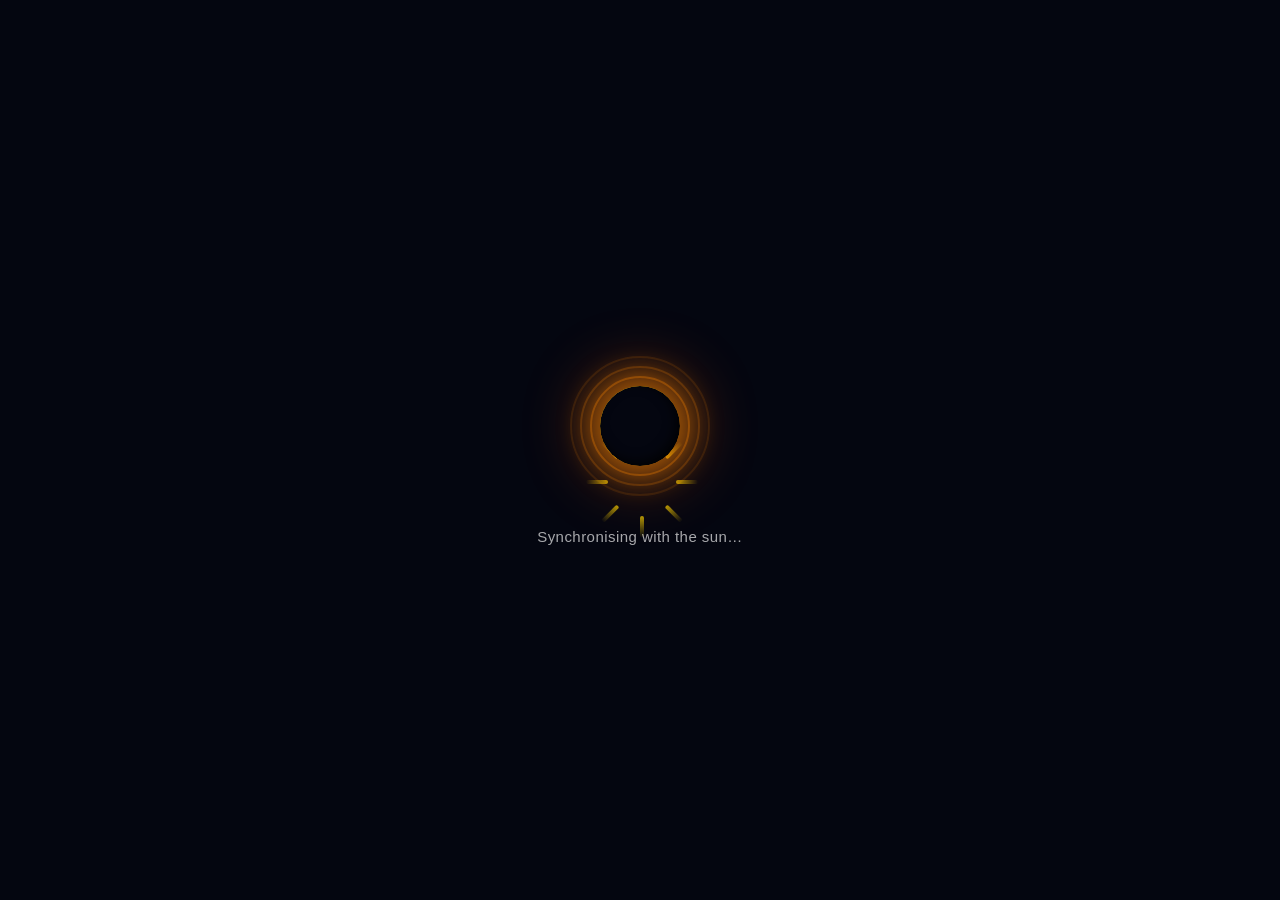
==== index.html @ 4ef5a712 "Published your App Replit-Commit-Author: Deployment Replit-Commit-Deployment-Build-Id: 8b8a260a-e982" ====
<!DOCTYPE html>
<html lang="en-GB">
<head>
  <meta charset="UTF-8" />
  <meta name="viewport" content="width=device-width, initial-scale=1.0, viewport-fit=cover" />
  <meta name="theme-color" content="#050505" />
  <meta name="description" content="Your complete guide to safely experiencing the UK solar eclipse on 12 August 2026." />
  <meta name="apple-mobile-web-app-capable" content="yes" />
  <meta name="apple-mobile-web-app-status-bar-style" content="black-translucent" />
  <meta name="apple-mobile-web-app-title" content="Eclipse Guide" />

  <title>Solar Eclipse Guide UK 2026</title>

  <!-- PWA manifest -->
  <link rel="manifest" href="manifest.json" />

  <!-- Apple touch icons -->
  <link rel="apple-touch-icon" href="icons/icon-192.png" />

  <!-- Main stylesheet -->
  <link rel="stylesheet" href="style.css" />
</head>
<body>

  <!-- ═══════════════════════════════════════════════════════════════
       LOADING SCREEN — solar eclipse animation shown on app open
       and during page transitions
  ═══════════════════════════════════════════════════════════════ -->
  <div id="loading-screen" class="loading-screen" role="status" aria-label="Loading">
    <div class="eclipse-anim-wrap">
      <!-- Sun corona rings -->
      <div class="corona-ring corona-ring-1"></div>
      <div class="corona-ring corona-ring-2"></div>
      <div class="corona-ring corona-ring-3"></div>
      <!-- Sun body -->
      <div class="sun-body">
        <!-- Moon that slides across -->
        <div class="moon-slide"></div>
      </div>
      <!-- Flare rays around the sun -->
      <div class="solar-rays">
        <span></span><span></span><span></span><span></span>
        <span></span><span></span><span></span><span></span>
      </div>
    </div>
    <p class="loading-text" id="loading-text">Aligning with the cosmos…</p>
  </div>

  <!-- ═══════════════════════════════════════════════════════════════
       MAIN APP SHELL
  ═══════════════════════════════════════════════════════════════ -->
  <div id="app" class="app hidden">

    <!-- ─── TOP HEADER ─────────────────────────────────────────── -->
    <header class="app-header">
      <div class="header-inner">
        <span class="header-icon">🌘</span>
        <h1 class="header-title">Eclipse Guide</h1>
        <span class="header-date">12 Aug 2026</span>
      </div>
    </header>

    <!-- ─── PAGE CONTAINER ─────────────────────────────────────── -->
    <main class="page-container" id="page-container">

      <!-- ════════════════════════════════════════════════════════
           PAGE 1 — HOME
      ════════════════════════════════════════════════════════ -->
      <section class="page active" id="page-home" data-page="home">

        <!-- Hero -->
        <div class="hero">
          <div class="hero-eclipse-mini">
            <div class="hero-sun">
              <div class="hero-moon"></div>
            </div>
          </div>
          <h2 class="hero-title">Solar Eclipse Guide<br>UK 2026</h2>
          <p class="hero-subtitle">Everything you need to safely experience the eclipse.</p>
        </div>

        <!-- Countdown card -->
        <div class="card countdown-card">
          <div class="card-label">
            <span class="card-icon">⏱</span>
            <span id="countdown-status">Eclipse begins in</span>
          </div>
          <div class="countdown-grid" id="countdown-grid">
            <div class="countdown-unit">
              <span class="countdown-num" id="cd-days">--</span>
              <span class="countdown-label">Days</span>
            </div>
            <div class="countdown-sep">:</div>
            <div class="countdown-unit">
              <span class="countdown-num" id="cd-hours">--</span>
              <span class="countdown-label">Hours</span>
            </div>
            <div class="countdown-sep">:</div>
            <div class="countdown-unit">
              <span class="countdown-num" id="cd-mins">--</span>
              <span class="countdown-label">Mins</span>
            </div>
            <div class="countdown-sep">:</div>
            <div class="countdown-unit">
              <span class="countdown-num" id="cd-secs">--</span>
              <span class="countdown-label">Secs</span>
            </div>
          </div>
          <div class="countdown-footer">
            <span>12 August 2026 · 18:13 BST · United Kingdom</span>
          </div>
        </div>

        <!-- Quick-access cards grid -->
        <div class="quick-grid">
          <button class="quick-card" onclick="navigateTo('guide')" aria-label="Eclipse Details">
            <span class="qc-icon">🌘</span>
            <span class="qc-label">Eclipse Details</span>
          </button>
          <button class="quick-card" onclick="navigateTo('find')" aria-label="Find Eclipse">
            <span class="qc-icon">🧭</span>
            <span class="qc-label">Find Eclipse</span>
          </button>
          <button class="quick-card" onclick="navigateTo('guide'); showSection('safety')" aria-label="Safety First">
            <span class="qc-icon">🛡</span>
            <span class="qc-label">Safety First</span>
          </button>
          <button class="quick-card" onclick="navigateTo('live')" aria-label="Watch Live">
            <span class="qc-icon">📺</span>
            <span class="qc-label">Watch Live</span>
          </button>
        </div>

        <!-- Eclipse info strip -->
        <div class="card info-strip">
          <h3 class="card-title">About This Eclipse</h3>
          <p class="card-body">On 12 August 2026, a total solar eclipse will cross parts of the UK. Northern Scotland will experience totality, while the rest of England and Wales will see a deep partial eclipse. It's the most significant eclipse visible from the UK in decades.</p>
        </div>

        <!-- Location preview card (populated by JS) -->
        <div class="card location-preview-card" id="home-location-card">
          <div class="card-label">
            <span class="card-icon">📍</span>
            <span>Your Location</span>
          </div>
          <div id="home-location-info" class="location-info-small">
            <button class="btn btn-outline" onclick="requestLocation()">Enable Location</button>
          </div>
        </div>

      </section>

      <!-- ════════════════════════════════════════════════════════
           PAGE 2 — GUIDE
      ════════════════════════════════════════════════════════ -->
      <section class="page" id="page-guide" data-page="guide">

        <h2 class="page-title">Eclipse Guide</h2>

        <!-- Eclipse details section -->
        <div id="section-details">
          <div class="card">
            <h3 class="card-title">🌘 Eclipse Details</h3>
            <div class="detail-table">
              <div class="detail-row">
                <span class="detail-key">Date</span>
                <span class="detail-val">12 August 2026</span>
              </div>
              <div class="detail-row">
                <span class="detail-key">Eclipse begins</span>
                <span class="detail-val eclipse-time-start">18:13:45 BST</span>
              </div>
              <div class="detail-row highlight-row">
                <span class="detail-key">Greatest eclipse</span>
                <span class="detail-val eclipse-time-peak">19:10:17 BST · 90.9%</span>
              </div>
              <div class="detail-row">
                <span class="detail-key">Eclipse ends</span>
                <span class="detail-val eclipse-time-end">20:03:49 BST</span>
              </div>
              <div class="detail-row">
                <span class="detail-key">Duration</span>
                <span class="detail-val">1 hr 50 min 4 sec</span>
              </div>
              <div class="detail-row">
                <span class="detail-key">Type</span>
                <span class="detail-val">Total / Deep Partial</span>
              </div>
              <div class="detail-row">
                <span class="detail-key">Path of totality</span>
                <span class="detail-val">NW Scotland / Inverness area</span>
              </div>
            </div>
          </div>

          <!-- UK city coverage table -->
          <div class="card">
            <h3 class="card-title">📍 UK Coverage by City</h3>
            <div class="city-table" id="city-table">
              <!-- Populated by JS from eclipse data -->
            </div>
          </div>

          <!-- Eclipse path map -->
          <div class="card map-card">
            <h3 class="card-title">🗺 Eclipse Path — UK Map</h3>
            <p class="card-body">Darker shading = greater coverage. The orange band marks the path of near-totality across northern Scotland.</p>
            <div class="map-wrap">
              <img
                src="eclipse-map.svg"
                alt="UK eclipse path map — 12 August 2026. Greatest coverage in northern Scotland (~99%), reducing to ~77% in southern England."
                class="eclipse-map-img"
                loading="lazy"
              />
            </div>
          </div>

          <!-- Eclipse timeline simulator -->
          <div class="card simulator-card">
            <h3 class="card-title">☀️ Eclipse Timeline Simulator</h3>
            <p class="card-body">Drag the slider to travel through the eclipse — from first contact to last. Showing view from central UK.</p>

            <!-- Live time + coverage readout -->
            <div class="sim-readout">
              <div class="sim-readout-time" id="sim-time">18:13:45 BST</div>
              <div class="sim-readout-cov" id="sim-cov-pct">Eclipse beginning</div>
            </div>

            <div class="sim-wrap">
              <div class="sim-sun" id="sim-sun">
                <div class="sim-corona sim-corona-1"></div>
                <div class="sim-corona sim-corona-2"></div>
                <div class="sim-body">
                  <div class="sim-moon" id="sim-moon"></div>
                </div>
              </div>
              <div class="sim-coverage-label" id="sim-label">Eclipse begins · 18:13 BST</div>
            </div>

            <!-- Time-based range slider (0 = 18:13:45, 100 = 20:03:49) -->
            <input
              type="range"
              class="eclipse-slider"
              id="eclipse-slider"
              min="0"
              max="100"
              value="0"
              step="0.5"
              aria-label="Eclipse timeline position"
            />

            <!-- Scale labels showing key times -->
            <div class="sim-scale">
              <div class="sim-scale-mark">
                <span class="sim-scale-time">18:13</span>
                <span class="sim-scale-ev">Start</span>
              </div>
              <div class="sim-scale-mark sim-scale-mark-peak">
                <span class="sim-scale-time">19:10</span>
                <span class="sim-scale-ev">Greatest 90.9%</span>
              </div>
              <div class="sim-scale-mark" style="text-align:right">
                <span class="sim-scale-time">20:03</span>
                <span class="sim-scale-ev">End</span>
              </div>
            </div>

            <!-- Phase progress bar -->
            <div class="sim-phases">
              <div class="sim-phase-bar" id="sim-phase-bar"></div>
              <div class="sim-phase-label" id="sim-phase-label">Before eclipse</div>
            </div>
          </div>
        </div>

        <!-- Safety guide section -->
        <div id="section-safety">
          <h2 class="section-heading">🛡 Safety Guide</h2>

          <div class="card safety-card danger">
            <div class="safety-icon">🚫</div>
            <div class="safety-content">
              <h3>Never Look Directly at the Sun</h3>
              <p>Looking directly at the sun — even during a partial eclipse — can cause permanent eye damage or blindness within seconds. Only the brief moment of totality (in the path of totality) is safe for naked-eye viewing.</p>
            </div>
          </div>

          <div class="card safety-card good">
            <div class="safety-icon">✅</div>
            <div class="safety-content">
              <h3>Use Certified Eclipse Glasses</h3>
              <p>Only use glasses that meet the ISO 12312-2 international standard. Look for the ISO certification printed on the frame. These filter out 99.997% of sunlight.</p>
            </div>
          </div>

          <div class="card safety-card danger">
            <div class="safety-icon">❌</div>
            <div class="safety-content">
              <h3>Do NOT Use Normal Sunglasses</h3>
              <p>Standard sunglasses, even very dark ones, are completely inadequate for solar viewing. They do not filter harmful infrared and UV radiation.</p>
            </div>
          </div>

          <div class="card safety-card warn">
            <div class="safety-icon">📱</div>
            <div class="safety-content">
              <h3>Phone Cameras Need Protection Too</h3>
              <p>Pointing your phone camera at the sun without a solar filter can damage the camera sensor. Use a solar filter film over the lens when photographing the partial phases.</p>
            </div>
          </div>

          <div class="card safety-card good">
            <div class="safety-icon">📸</div>
            <div class="safety-content">
              <h3>How to Safely Photograph the Eclipse</h3>
              <ul class="safety-list">
                <li>Attach a solar filter (ND5 or solar film) to your camera/phone lens</li>
                <li>Use a tripod for stability</li>
                <li>Set a low ISO (100–200) and fast shutter speed</li>
                <li>During totality only: remove filter briefly for corona shots</li>
                <li>Replace filter immediately when totality ends</li>
              </ul>
            </div>
          </div>

          <div class="card safety-card good">
            <div class="safety-icon">🔭</div>
            <div class="safety-content">
              <h3>Safe Viewing Alternatives</h3>
              <ul class="safety-list">
                <li><strong>Pinhole projector</strong> — project the sun's image through a small hole onto paper</li>
                <li><strong>Colander projection</strong> — hold a kitchen colander above a white surface</li>
                <li><strong>Solar telescope</strong> — with proper solar filter attached</li>
                <li><strong>Watch the live stream</strong> — completely safe from your screen</li>
              </ul>
            </div>
          </div>
        </div>

      </section>

      <!-- ════════════════════════════════════════════════════════
           PAGE 3 — FIND THE ECLIPSE
      ════════════════════════════════════════════════════════ -->
      <section class="page" id="page-find" data-page="find">

        <h2 class="page-title">Find The Eclipse</h2>
        <p class="page-subtitle">Point your phone to locate the eclipse in the sky.</p>

        <!-- Compass card -->
        <div class="card compass-card">
          <div class="compass-wrap">
            <!-- Compass rose -->
            <div class="compass-circle" id="compass-circle">
              <div class="compass-rose">
                <span class="compass-n">N</span>
                <span class="compass-e">E</span>
                <span class="compass-s">S</span>
                <span class="compass-w">W</span>
                <!-- Tick marks generated by JS -->
              </div>
              <!-- Arrow pointing to eclipse -->
              <div class="compass-arrow-wrap" id="compass-arrow-wrap">
                <div class="compass-arrow" id="compass-arrow"></div>
              </div>
              <!-- Centre dot -->
              <div class="compass-centre"></div>
            </div>
          </div>

          <div class="compass-data">
            <div class="compass-stat">
              <span class="cs-label">Your heading</span>
              <span class="cs-value" id="cs-heading">—°</span>
            </div>
            <div class="compass-stat">
              <span class="cs-label">Eclipse direction</span>
              <span class="cs-value" id="cs-target">—°</span>
            </div>
            <div class="compass-stat highlight">
              <span class="cs-label">Rotate</span>
              <span class="cs-value" id="cs-diff">—°</span>
            </div>
          </div>

          <div class="compass-instruction" id="compass-instruction">
            When the arrow is aligned, you are facing the eclipse.
          </div>

          <!-- Status / permission messages -->
          <div id="compass-status" class="compass-status"></div>

          <button class="btn btn-primary compass-start-btn" id="compass-start-btn" onclick="startCompass()">
            Enable Compass
          </button>
        </div>

        <!-- Manual direction guide (always visible as fallback) -->
        <div class="card">
          <h3 class="card-title">🗺 Manual Direction Guide</h3>
          <p class="card-body">Use this table if your device doesn't support the compass feature.</p>
          <div class="city-direction-table" id="city-direction-table">
            <!-- Populated by JS -->
          </div>
        </div>

        <!-- Location status for find page -->
        <div class="card" id="find-location-card">
          <div class="card-label">
            <span class="card-icon">📍</span>
            <span>Your Location</span>
          </div>
          <div id="find-location-info" class="location-info-small">
            <button class="btn btn-outline" onclick="requestLocation()">Enable Location</button>
          </div>
        </div>

      </section>

      <!-- ════════════════════════════════════════════════════════
           PAGE 4 — LIVE
      ════════════════════════════════════════════════════════ -->
      <section class="page" id="page-live" data-page="live">

        <h2 class="page-title">Watch Live</h2>
        <p class="page-subtitle">Stream the eclipse from observatories and space agencies.</p>

        <!-- Online/offline banner (managed by JS) -->
        <div id="live-offline-banner" class="offline-banner hidden">
          <span>📡</span>
          <span>You are offline. Live streams require an internet connection.</span>
        </div>

        <!-- Embed area -->
        <div class="card embed-card" id="embed-card">
          <div class="embed-wrap" id="embed-wrap">
            <!-- Iframe injected by JS when online -->
            <div class="embed-placeholder" id="embed-placeholder">
              <div class="embed-sun-icon">☀️</div>
              <p>Select a stream below to begin watching.</p>
            </div>
          </div>
        </div>

        <!-- Stream buttons -->
        <h3 class="section-heading">Choose a Stream</h3>
        <div class="stream-buttons">
          <button class="stream-btn" onclick="loadStream('nasa')" data-key="nasa">
            <span class="sb-icon">🚀</span>
            <div class="sb-info">
              <span class="sb-name">NASA Live</span>
              <span class="sb-desc">NASA TV official stream</span>
            </div>
            <span class="sb-arrow">›</span>
          </button>
          <button class="stream-btn" onclick="loadStream('royal')" data-key="royal">
            <span class="sb-icon">🔭</span>
            <div class="sb-info">
              <span class="sb-name">Royal Observatory</span>
              <span class="sb-desc">Greenwich, London</span>
            </div>
            <span class="sb-arrow">›</span>
          </button>
          <button class="stream-btn" onclick="loadStream('esa')" data-key="esa">
            <span class="sb-icon">🌍</span>
            <div class="sb-info">
              <span class="sb-name">ESA / Official Eclipse</span>
              <span class="sb-desc">European Space Agency</span>
            </div>
            <span class="sb-arrow">›</span>
          </button>
        </div>

        <div class="card live-note">
          <p>📅 Live streams will be available on the day of the eclipse. Streams shown here are example channels — bookmark this app to find updated links on 12 August 2026.</p>
        </div>

      </section>

      <!-- ════════════════════════════════════════════════════════
           PAGE 5 — SETTINGS
      ════════════════════════════════════════════════════════ -->
      <section class="page" id="page-settings" data-page="settings">

        <h2 class="page-title">Settings</h2>

        <div class="settings-group">
          <h3 class="settings-group-title">Display</h3>

          <div class="settings-row">
            <div class="settings-row-info">
              <span class="settings-row-label">Dark Mode</span>
              <span class="settings-row-desc">Switch between dark and light themes</span>
            </div>
            <label class="toggle" aria-label="Toggle dark mode">
              <input type="checkbox" id="toggle-dark" checked onchange="toggleDarkMode(this.checked)" />
              <span class="toggle-track"></span>
            </label>
          </div>

          <div class="settings-row">
            <div class="settings-row-info">
              <span class="settings-row-label">Animations</span>
              <span class="settings-row-desc">Enable page transitions and effects</span>
            </div>
            <label class="toggle" aria-label="Toggle animations">
              <input type="checkbox" id="toggle-anim" checked onchange="toggleAnimations(this.checked)" />
              <span class="toggle-track"></span>
            </label>
          </div>
        </div>

        <div class="settings-group">
          <h3 class="settings-group-title">Privacy</h3>
          <div class="card privacy-card">
            <p>🔒 This app does not collect, store, or transmit any personal data.</p>
            <p>Location data is used <em>only</em> on your device to calculate eclipse direction. It is never sent to any server.</p>
            <p>No accounts. No tracking. No cookies.</p>
          </div>
        </div>

        <div class="settings-group">
          <h3 class="settings-group-title">About</h3>
          <div class="card about-card">
            <div class="about-eclipse-mini">
              <div class="aem-sun"><div class="aem-moon"></div></div>
            </div>
            <h3 class="about-title">Solar Eclipse Guide UK 2026</h3>
            <p class="about-version">Version 1.0.0</p>
            <p class="about-desc">A Progressive Web App built to help people in the UK safely experience the historic solar eclipse of 12 August 2026.</p>
          </div>

          <div class="card credits-card">
            <h3 class="card-title">Credits &amp; Data Sources</h3>
            <div class="credit-row">
              <span class="cr-label">Eclipse data</span>
              <span class="cr-val">NASA Eclipse Website / Xavier Jubier</span>
            </div>
            <div class="credit-row">
              <span class="cr-label">Design</span>
              <span class="cr-val">Space-themed glassmorphism UI</span>
            </div>
            <div class="credit-row">
              <span class="cr-label">Technology</span>
              <span class="cr-val">HTML · CSS · Vanilla JavaScript · PWA</span>
            </div>
            <div class="credit-row">
              <span class="cr-label">Works offline</span>
              <span class="cr-val">✅ Yes — Service Worker cached</span>
            </div>
          </div>
        </div>

        <!-- Install PWA button (shown when installable) -->
        <div id="install-section" class="hidden">
          <div class="settings-group">
            <h3 class="settings-group-title">Install App</h3>
            <button class="btn btn-primary install-btn" id="install-btn" onclick="installPWA()">
              ⬇️ Install Eclipse Guide
            </button>
            <p class="install-hint">Install to your home screen for the best app-like experience.</p>
          </div>
        </div>

      </section>

    </main><!-- /page-container -->

    <!-- ─── BOTTOM NAVIGATION ──────────────────────────────────── -->
    <nav class="bottom-nav" role="navigation" aria-label="Main navigation">
      <button class="nav-btn active" data-page="home" onclick="navigateTo('home')" aria-label="Home">
        <span class="nav-icon">🌘</span>
        <span class="nav-label">Home</span>
        <span class="nav-indicator"></span>
      </button>
      <button class="nav-btn" data-page="guide" onclick="navigateTo('guide')" aria-label="Guide">
        <span class="nav-icon">📖</span>
        <span class="nav-label">Guide</span>
        <span class="nav-indicator"></span>
      </button>
      <button class="nav-btn" data-page="find" onclick="navigateTo('find')" aria-label="Find Eclipse">
        <span class="nav-icon">🧭</span>
        <span class="nav-label">Find Eclipse</span>
        <span class="nav-indicator"></span>
      </button>
      <button class="nav-btn" data-page="live" onclick="navigateTo('live')" aria-label="Watch Live">
        <span class="nav-icon">📺</span>
        <span class="nav-label">Live</span>
        <span class="nav-indicator"></span>
      </button>
      <button class="nav-btn" data-page="settings" onclick="navigateTo('settings')" aria-label="Settings">
        <span class="nav-icon">⚙️</span>
        <span class="nav-label">Settings</span>
        <span class="nav-indicator"></span>
      </button>
    </nav>

  </div><!-- /app -->

  <!-- Main JavaScript -->
  <script src="app.js"></script>
</body>
</html>
---- style.css ----
/* ═══════════════════════════════════════════════════════════════════════════
   Solar Eclipse Guide UK 2026 — Main Stylesheet
   Mobile-first · Space theme · Glassmorphism · Dark mode
   ═══════════════════════════════════════════════════════════════════════════ */

/* ─── CSS Custom Properties ───────────────────────────────────────────────── */
:root {
  /* Colours */
  --bg-primary:      #040610;
  --bg-secondary:    #080d1c;
  --bg-card:         rgba(255, 255, 255, 0.055);
  --bg-card-hover:   rgba(255, 255, 255, 0.09);
  --border-card:     rgba(255, 255, 255, 0.10);
  --text-primary:    #ffffff;
  --text-secondary:  rgba(255, 255, 255, 0.65);
  --text-muted:      rgba(255, 255, 255, 0.38);

  /* Solar accent colours */
  --solar-orange:    #ff8c00;
  --solar-yellow:    #ffd700;
  --solar-gold:      #ffb347;
  --solar-glow:      rgba(255, 140, 0, 0.35);
  --solar-glow-sm:   rgba(255, 140, 0, 0.18);

  /* Space blue accents */
  --space-blue:      #1a3a6e;
  --space-blue-glow: rgba(26, 58, 110, 0.6);
  --accent-blue:     #4a90e2;

  /* Status colours */
  --danger:  rgba(255, 60, 60, 0.18);
  --danger-border: rgba(255, 60, 60, 0.35);
  --warn:    rgba(255, 180, 0, 0.14);
  --warn-border:   rgba(255, 180, 0, 0.35);
  --good:    rgba(0, 210, 120, 0.12);
  --good-border:   rgba(0, 210, 120, 0.35);

  /* Layout */
  --nav-height:      72px;
  --header-height:   56px;
  --border-radius:   18px;
  --border-radius-sm: 12px;
  --page-padding:    16px;

  /* Transitions */
  --transition-fast: 180ms cubic-bezier(0.4, 0, 0.2, 1);
  --transition-med:  320ms cubic-bezier(0.4, 0, 0.2, 1);
  --transition-slow: 500ms cubic-bezier(0.4, 0, 0.2, 1);

  /* Typography */
  --font-main: -apple-system, BlinkMacSystemFont, 'Segoe UI', 'SF Pro Display',
               Roboto, 'Helvetica Neue', Arial, sans-serif;
}

/* Light mode overrides */
body.light-mode {
  --bg-primary:    #dde6f2;
  --bg-secondary:  #c8d6ea;
  --bg-card:       rgba(0, 0, 0, 0.05);
  --bg-card-hover: rgba(0, 0, 0, 0.09);
  --border-card:   rgba(0, 0, 0, 0.10);
  --text-primary:  #0a0e1f;
  --text-secondary: rgba(0, 0, 0, 0.65);
  --text-muted:    rgba(0, 0, 0, 0.38);
}

/* Reduce motion for accessibility */
@media (prefers-reduced-motion: reduce) {
  *, *::before, *::after {
    animation-duration: 0.01ms !important;
    transition-duration: 0.01ms !important;
  }
}

/* ─── Reset & Base ────────────────────────────────────────────────────────── */
*, *::before, *::after {
  box-sizing: border-box;
  margin: 0;
  padding: 0;
  -webkit-tap-highlight-color: transparent;
}

html {
  font-size: 16px;
  scroll-behavior: smooth;
  -webkit-text-size-adjust: 100%;
}

body {
  font-family: var(--font-main);
  background-color: var(--bg-primary);
  color: var(--text-primary);
  min-height: 100dvh;
  overflow-x: hidden;
  /* Star-field background */
  background-image:
    radial-gradient(ellipse at 20% 10%, rgba(26, 58, 110, 0.45) 0%, transparent 50%),
    radial-gradient(ellipse at 80% 80%, rgba(60, 20, 80, 0.30) 0%, transparent 50%);
}

/* Animated star particles (pseudo) */
body::before {
  content: '';
  position: fixed;
  inset: 0;
  background-image:
    radial-gradient(1px 1px at 10% 15%, rgba(255,255,255,0.7) 0%, transparent 100%),
    radial-gradient(1px 1px at 25% 40%, rgba(255,255,255,0.5) 0%, transparent 100%),
    radial-gradient(1.5px 1.5px at 40% 8%,  rgba(255,255,255,0.6) 0%, transparent 100%),
    radial-gradient(1px 1px at 55% 55%, rgba(255,255,255,0.4) 0%, transparent 100%),
    radial-gradient(1px 1px at 70% 22%, rgba(255,255,255,0.6) 0%, transparent 100%),
    radial-gradient(1.5px 1.5px at 85% 70%, rgba(255,255,255,0.5) 0%, transparent 100%),
    radial-gradient(1px 1px at 15% 75%, rgba(255,255,255,0.4) 0%, transparent 100%),
    radial-gradient(1px 1px at 92% 35%, rgba(255,255,255,0.6) 0%, transparent 100%),
    radial-gradient(1px 1px at 60% 88%, rgba(255,255,255,0.4) 0%, transparent 100%),
    radial-gradient(1px 1px at 5%  50%, rgba(255,255,255,0.3) 0%, transparent 100%),
    radial-gradient(1px 1px at 78% 5%,  rgba(255,255,255,0.5) 0%, transparent 100%),
    radial-gradient(1px 1px at 48% 68%, rgba(255,255,255,0.35) 0%, transparent 100%),
    radial-gradient(1px 1px at 33% 93%, rgba(255,255,255,0.4) 0%, transparent 100%),
    radial-gradient(1px 1px at 95% 90%, rgba(255,255,255,0.3) 0%, transparent 100%);
  pointer-events: none;
  z-index: 0;
  opacity: 0.6;
}

/* ─── Utility ─────────────────────────────────────────────────────────────── */
.hidden { display: none !important; }
.invisible { visibility: hidden; }

/* ═══════════════════════════════════════════════════════════════════════════
   LOADING SCREEN
   ═══════════════════════════════════════════════════════════════════════════ */
.loading-screen {
  position: fixed;
  inset: 0;
  z-index: 9999;
  display: flex;
  flex-direction: column;
  align-items: center;
  justify-content: center;
  background: var(--bg-primary);
  gap: 32px;
  transition: opacity 0.4s ease, visibility 0.4s ease;
}

.loading-screen.fade-out {
  opacity: 0;
  pointer-events: none;
}

/* Eclipse animation wrapper */
.eclipse-anim-wrap {
  position: relative;
  width: 140px;
  height: 140px;
  display: flex;
  align-items: center;
  justify-content: center;
}

/* Corona rings */
.corona-ring {
  position: absolute;
  border-radius: 50%;
  border: 2px solid var(--solar-orange);
  animation: coronaPulse 2s ease-in-out infinite;
}
.corona-ring-1 { width: 140px; height: 140px; opacity: 0.12; animation-delay: 0s;    }
.corona-ring-2 { width: 120px; height: 120px; opacity: 0.20; animation-delay: 0.3s;  }
.corona-ring-3 { width: 100px; height: 100px; opacity: 0.30; animation-delay: 0.6s;  }

@keyframes coronaPulse {
  0%, 100% { transform: scale(1);    opacity: var(--op, 0.2); }
  50%       { transform: scale(1.06); opacity: calc(var(--op, 0.2) * 2); }
}

/* Sun body */
.sun-body {
  position: relative;
  width: 80px;
  height: 80px;
  border-radius: 50%;
  background: radial-gradient(circle at 40% 40%, #ffe080, #ffb300, #ff6a00);
  box-shadow:
    0 0 30px 10px rgba(255, 140, 0, 0.55),
    0 0 60px 20px rgba(255, 100, 0, 0.30);
  overflow: hidden;
  z-index: 2;
}

/* Moon sliding across the sun */
.moon-slide {
  position: absolute;
  width: 80px;
  height: 80px;
  border-radius: 50%;
  background: var(--bg-primary);
  box-shadow: inset -4px -4px 12px rgba(0,0,0,0.8);
  /* Start off to the left, cross the sun, exit right */
  animation: moonCross 3.2s cubic-bezier(0.45, 0.05, 0.55, 0.95) infinite;
  animation-delay: 0.5s;
}

@keyframes moonCross {
  0%   { transform: translateX(-100px); }
  40%  { transform: translateX(0px);    } /* full cover */
  60%  { transform: translateX(0px);    } /* hold */
  100% { transform: translateX(100px);  }
}

/* Solar rays */
.solar-rays {
  position: absolute;
  width: 80px;
  height: 80px;
  z-index: 1;
}
.solar-rays span {
  position: absolute;
  top: 50%;
  left: 50%;
  width: 4px;
  height: 22px;
  background: linear-gradient(to top, var(--solar-yellow), transparent);
  border-radius: 2px;
  transform-origin: 50% 56px;
  animation: rayPulse 2s ease-in-out infinite;
  opacity: 0.7;
}
.solar-rays span:nth-child(1) { transform: rotate(0deg);   animation-delay: 0s;     }
.solar-rays span:nth-child(2) { transform: rotate(45deg);  animation-delay: 0.25s;  }
.solar-rays span:nth-child(3) { transform: rotate(90deg);  animation-delay: 0.5s;   }
.solar-rays span:nth-child(4) { transform: rotate(135deg); animation-delay: 0.75s;  }
.solar-rays span:nth-child(5) { transform: rotate(180deg); animation-delay: 1.0s;   }
.solar-rays span:nth-child(6) { transform: rotate(225deg); animation-delay: 1.25s;  }
.solar-rays span:nth-child(7) { transform: rotate(270deg); animation-delay: 1.5s;   }
.solar-rays span:nth-child(8) { transform: rotate(315deg); animation-delay: 1.75s;  }

@keyframes rayPulse {
  0%, 100% { opacity: 0.3; height: 18px; }
  50%       { opacity: 0.8; height: 26px; }
}

.loading-text {
  font-size: 15px;
  font-weight: 500;
  color: var(--text-secondary);
  letter-spacing: 0.03em;
  text-align: center;
  animation: textFade 2s ease-in-out infinite;
}

@keyframes textFade {
  0%, 100% { opacity: 0.6; }
  50%       { opacity: 1.0; }
}

/* ═══════════════════════════════════════════════════════════════════════════
   APP SHELL
   ═══════════════════════════════════════════════════════════════════════════ */
.app {
  display: flex;
  flex-direction: column;
  min-height: 100dvh;
  position: relative;
  z-index: 1;
}

/* ─── Header ──────────────────────────────────────────────────────────────── */
.app-header {
  position: sticky;
  top: 0;
  z-index: 100;
  background: rgba(4, 6, 16, 0.85);
  backdrop-filter: blur(20px) saturate(180%);
  -webkit-backdrop-filter: blur(20px) saturate(180%);
  border-bottom: 1px solid var(--border-card);
  height: var(--header-height);
  /* Safe area for notched phones */
  padding-top: env(safe-area-inset-top, 0px);
}

.header-inner {
  display: flex;
  align-items: center;
  gap: 10px;
  height: var(--header-height);
  padding: 0 var(--page-padding);
}

.header-icon {
  font-size: 22px;
  filter: drop-shadow(0 0 8px var(--solar-orange));
}

.header-title {
  font-size: 18px;
  font-weight: 700;
  letter-spacing: -0.01em;
  background: linear-gradient(135deg, #ffffff 0%, var(--solar-gold) 100%);
  -webkit-background-clip: text;
  -webkit-text-fill-color: transparent;
  background-clip: text;
  flex: 1;
}

.header-date {
  font-size: 12px;
  font-weight: 600;
  color: var(--solar-orange);
  background: var(--solar-glow-sm);
  padding: 4px 10px;
  border-radius: 20px;
  border: 1px solid rgba(255, 140, 0, 0.25);
}

/* ─── Page Container ──────────────────────────────────────────────────────── */
.page-container {
  flex: 1;
  overflow-y: auto;
  overflow-x: hidden;
  padding-bottom: calc(var(--nav-height) + env(safe-area-inset-bottom, 0px));
  /* Smooth scroll */
  scroll-behavior: smooth;
  -webkit-overflow-scrolling: touch;
}

/* ─── Individual Pages ────────────────────────────────────────────────────── */
.page {
  display: none;
  padding: var(--page-padding);
  padding-top: 20px;
  animation: pageIn var(--transition-med) ease forwards;
  min-height: calc(100dvh - var(--header-height) - var(--nav-height));
}

.page.active {
  display: block;
}

/* Animations disabled class */
body.no-animations .page {
  animation: none;
}

@keyframes pageIn {
  from { opacity: 0; transform: translateY(16px); }
  to   { opacity: 1; transform: translateY(0);    }
}

.page-title {
  font-size: 26px;
  font-weight: 800;
  letter-spacing: -0.02em;
  margin-bottom: 6px;
  background: linear-gradient(135deg, #fff 40%, var(--solar-gold));
  -webkit-background-clip: text;
  -webkit-text-fill-color: transparent;
  background-clip: text;
}

.page-subtitle {
  font-size: 14px;
  color: var(--text-secondary);
  margin-bottom: 20px;
  line-height: 1.5;
}

.section-heading {
  font-size: 18px;
  font-weight: 700;
  color: var(--text-primary);
  margin: 24px 0 12px;
}

/* ═══════════════════════════════════════════════════════════════════════════
   GLASS CARDS
   ═══════════════════════════════════════════════════════════════════════════ */
.card {
  background: var(--bg-card);
  backdrop-filter: blur(16px) saturate(160%);
  -webkit-backdrop-filter: blur(16px) saturate(160%);
  border: 1px solid var(--border-card);
  border-radius: var(--border-radius);
  padding: 18px;
  margin-bottom: 14px;
  position: relative;
  overflow: hidden;
  transition: background var(--transition-fast), transform var(--transition-fast);
}

/* Subtle inner highlight at top */
.card::before {
  content: '';
  position: absolute;
  top: 0; left: 0; right: 0;
  height: 1px;
  background: linear-gradient(90deg, transparent, rgba(255,255,255,0.12), transparent);
  pointer-events: none;
}

.card-title {
  font-size: 16px;
  font-weight: 700;
  margin-bottom: 12px;
  color: var(--text-primary);
}

.card-body {
  font-size: 14px;
  line-height: 1.6;
  color: var(--text-secondary);
}

.card-label {
  display: flex;
  align-items: center;
  gap: 8px;
  font-size: 13px;
  font-weight: 600;
  color: var(--text-secondary);
  text-transform: uppercase;
  letter-spacing: 0.06em;
  margin-bottom: 14px;
}

.card-icon {
  font-size: 16px;
}

/* ═══════════════════════════════════════════════════════════════════════════
   HOME PAGE
   ═══════════════════════════════════════════════════════════════════════════ */

/* Hero */
.hero {
  text-align: center;
  padding: 24px 0 28px;
}

.hero-eclipse-mini {
  display: inline-flex;
  align-items: center;
  justify-content: center;
  margin-bottom: 18px;
  position: relative;
}

.hero-sun {
  width: 60px;
  height: 60px;
  border-radius: 50%;
  background: radial-gradient(circle at 40% 40%, #ffe080, #ffb300, #ff6a00);
  box-shadow:
    0 0 20px 8px rgba(255, 140, 0, 0.45),
    0 0 50px 16px rgba(255, 100, 0, 0.20);
  overflow: hidden;
  position: relative;
  animation: heroSunGlow 4s ease-in-out infinite;
}

@keyframes heroSunGlow {
  0%, 100% { box-shadow: 0 0 20px 8px rgba(255,140,0,0.45), 0 0 50px 16px rgba(255,100,0,0.20); }
  50%       { box-shadow: 0 0 28px 12px rgba(255,140,0,0.65), 0 0 70px 22px rgba(255,100,0,0.30); }
}

.hero-moon {
  position: absolute;
  width: 52px;
  height: 52px;
  border-radius: 50%;
  background: var(--bg-primary);
  top: 4px;
  left: -30px;
  animation: heroMoon 8s ease-in-out infinite;
}

@keyframes heroMoon {
  0%   { left: -35px; }
  40%  { left: 4px;   }
  60%  { left: 4px;   }
  100% { left: -35px; }
}

.hero-title {
  font-size: 28px;
  font-weight: 900;
  line-height: 1.15;
  letter-spacing: -0.025em;
  margin-bottom: 10px;
  background: linear-gradient(150deg, #ffffff 30%, var(--solar-gold) 80%, var(--solar-orange));
  -webkit-background-clip: text;
  -webkit-text-fill-color: transparent;
  background-clip: text;
}

.hero-subtitle {
  font-size: 14px;
  color: var(--text-secondary);
  line-height: 1.5;
}

/* ─── Countdown Card ──────────────────────────────────────────────────────── */
.countdown-card {
  background: linear-gradient(135deg,
    rgba(255, 140, 0, 0.10) 0%,
    rgba(255, 60, 0, 0.07) 50%,
    rgba(10, 20, 50, 0.12) 100%);
  border-color: rgba(255, 140, 0, 0.22);
  box-shadow: 0 4px 24px rgba(255, 140, 0, 0.10);
}

.countdown-grid {
  display: flex;
  align-items: center;
  justify-content: center;
  gap: 4px;
  margin-bottom: 12px;
}

.countdown-unit {
  display: flex;
  flex-direction: column;
  align-items: center;
  min-width: 60px;
}

.countdown-num {
  font-size: 36px;
  font-weight: 800;
  font-variant-numeric: tabular-nums;
  letter-spacing: -0.03em;
  background: linear-gradient(160deg, #ffffff, var(--solar-gold));
  -webkit-background-clip: text;
  -webkit-text-fill-color: transparent;
  background-clip: text;
  line-height: 1;
  transition: transform 0.15s ease;
}

.countdown-num.tick {
  transform: scale(1.12);
}

.countdown-label {
  font-size: 11px;
  font-weight: 600;
  text-transform: uppercase;
  letter-spacing: 0.08em;
  color: var(--text-muted);
  margin-top: 4px;
}

.countdown-sep {
  font-size: 28px;
  font-weight: 700;
  color: var(--solar-orange);
  opacity: 0.55;
  margin-bottom: 20px;
  align-self: flex-start;
  margin-top: 4px;
}

.countdown-footer {
  text-align: center;
  font-size: 12px;
  color: var(--text-muted);
}

/* Eclipse in progress styling */
.countdown-card.eclipse-now .countdown-grid {
  display: none;
}

.eclipse-now-msg {
  font-size: 20px;
  font-weight: 800;
  text-align: center;
  color: var(--solar-orange);
  padding: 12px 0;
  animation: eclipseNowPulse 1.5s ease-in-out infinite;
}

@keyframes eclipseNowPulse {
  0%, 100% { opacity: 0.8; }
  50%       { opacity: 1.0; text-shadow: 0 0 20px rgba(255,140,0,0.8); }
}

/* ─── Quick Grid ──────────────────────────────────────────────────────────── */
.quick-grid {
  display: grid;
  grid-template-columns: 1fr 1fr;
  gap: 12px;
  margin-bottom: 14px;
}

.quick-card {
  background: var(--bg-card);
  border: 1px solid var(--border-card);
  border-radius: var(--border-radius);
  padding: 18px 12px;
  display: flex;
  flex-direction: column;
  align-items: center;
  gap: 8px;
  cursor: pointer;
  transition: background var(--transition-fast), transform var(--transition-fast), box-shadow var(--transition-fast);
  position: relative;
  overflow: hidden;
}

.quick-card::after {
  content: '';
  position: absolute;
  inset: 0;
  background: radial-gradient(circle at 50% 0%, rgba(255,140,0,0.12), transparent 70%);
  opacity: 0;
  transition: opacity var(--transition-fast);
}

.quick-card:hover::after,
.quick-card:active::after {
  opacity: 1;
}

.quick-card:active {
  transform: scale(0.96);
}

.qc-icon {
  font-size: 28px;
  filter: drop-shadow(0 0 6px rgba(255, 180, 0, 0.5));
}

.qc-label {
  font-size: 13px;
  font-weight: 600;
  color: var(--text-secondary);
  text-align: center;
}

/* ─── Info Strip ──────────────────────────────────────────────────────────── */
.info-strip {
  border-color: rgba(74, 144, 226, 0.2);
  background: rgba(74, 144, 226, 0.06);
}

/* ─── Location Preview ────────────────────────────────────────────────────── */
.location-info-small {
  display: flex;
  flex-direction: column;
  gap: 8px;
}

.loc-detail {
  display: flex;
  justify-content: space-between;
  font-size: 14px;
}

.loc-key {
  color: var(--text-muted);
  font-weight: 500;
}

.loc-val {
  color: var(--text-primary);
  font-weight: 600;
  font-variant-numeric: tabular-nums;
}

/* ═══════════════════════════════════════════════════════════════════════════
   BUTTONS
   ═══════════════════════════════════════════════════════════════════════════ */
.btn {
  display: inline-flex;
  align-items: center;
  justify-content: center;
  gap: 8px;
  padding: 12px 20px;
  border-radius: 28px;
  font-family: var(--font-main);
  font-size: 14px;
  font-weight: 700;
  letter-spacing: 0.02em;
  cursor: pointer;
  border: none;
  transition: all var(--transition-fast);
  position: relative;
  overflow: hidden;
}

.btn::after {
  content: '';
  position: absolute;
  inset: 0;
  background: rgba(255,255,255,0.15);
  opacity: 0;
  transition: opacity var(--transition-fast);
}

.btn:active::after { opacity: 1; }
.btn:active { transform: scale(0.97); }

.btn-primary {
  background: linear-gradient(135deg, var(--solar-orange), #cc5500);
  color: #ffffff;
  box-shadow: 0 4px 16px rgba(255, 140, 0, 0.35);
}

.btn-primary:hover {
  box-shadow: 0 6px 24px rgba(255, 140, 0, 0.5);
}

.btn-outline {
  background: transparent;
  color: var(--solar-orange);
  border: 1.5px solid rgba(255, 140, 0, 0.45);
}

.btn-outline:hover {
  background: var(--solar-glow-sm);
}

/* ═══════════════════════════════════════════════════════════════════════════
   GUIDE PAGE
   ═══════════════════════════════════════════════════════════════════════════ */

/* ─── Detail table ────────────────────────────────────────────────────────── */
.detail-table {
  display: flex;
  flex-direction: column;
  gap: 10px;
}

.detail-row {
  display: flex;
  justify-content: space-between;
  align-items: center;
  padding: 8px 0;
  border-bottom: 1px solid var(--border-card);
}

.detail-row:last-child {
  border-bottom: none;
}

.detail-key {
  font-size: 13px;
  color: var(--text-muted);
  font-weight: 500;
}

.detail-val {
  font-size: 14px;
  color: var(--text-primary);
  font-weight: 600;
  text-align: right;
}

/* ─── City table ──────────────────────────────────────────────────────────── */
.city-table {
  display: flex;
  flex-direction: column;
  gap: 4px;
}

.city-row {
  display: grid;
  grid-template-columns: 1fr auto auto;
  gap: 8px;
  align-items: center;
  padding: 10px 12px;
  background: rgba(255,255,255,0.04);
  border-radius: 10px;
  border: 1px solid rgba(255,255,255,0.06);
}

.city-name {
  font-size: 14px;
  font-weight: 600;
}

.city-coverage {
  font-size: 13px;
  font-weight: 700;
  color: var(--solar-orange);
}

.city-bar-wrap {
  width: 60px;
  height: 6px;
  background: rgba(255,255,255,0.1);
  border-radius: 3px;
  overflow: hidden;
  display: none;
}

.city-bar {
  height: 100%;
  background: linear-gradient(90deg, var(--solar-orange), var(--solar-yellow));
  border-radius: 3px;
  transition: width 0.6s ease;
}

/* ─── Eclipse Simulator ───────────────────────────────────────────────────── */
.simulator-card { text-align: center; }

.sim-wrap {
  display: flex;
  flex-direction: column;
  align-items: center;
  gap: 14px;
  margin: 20px 0;
}

.sim-sun {
  position: relative;
  width: 120px;
  height: 120px;
  display: flex;
  align-items: center;
  justify-content: center;
}

.sim-corona {
  position: absolute;
  border-radius: 50%;
  border: 2px solid var(--solar-orange);
  opacity: 0;
  transition: opacity 0.4s ease, width 0.4s ease, height 0.4s ease;
}

.sim-corona-1 { width: 130px; height: 130px; opacity: 0.10; }
.sim-corona-2 { width: 150px; height: 150px; opacity: 0.06; }

.sim-body {
  width: 100px;
  height: 100px;
  border-radius: 50%;
  background: radial-gradient(circle at 40% 40%, #ffe080, #ffb300, #ff6a00);
  box-shadow: 0 0 30px 10px rgba(255,140,0,0.5);
  overflow: hidden;
  position: relative;
  transition: box-shadow 0.3s ease;
}

.sim-moon {
  position: absolute;
  width: 100px;
  height: 100px;
  border-radius: 50%;
  background: #090d1a;
  box-shadow: inset -6px -6px 16px rgba(0,0,0,0.9);
  /* Starts fully off to the left */
  transform: translateX(-100px);
  transition: transform 0.1s linear;
}

.sim-coverage-label {
  font-size: 15px;
  font-weight: 700;
  color: var(--solar-gold);
}

/* ─── Eclipse path map ─────────────────────────────────────────────────────── */
.map-card {}

.map-wrap {
  margin-top: 12px;
  border-radius: 12px;
  overflow: hidden;
  border: 1px solid rgba(255, 140, 0, 0.15);
  background: #040610;
  /* Prevent layout shift while loading */
  aspect-ratio: 300 / 420;
  display: flex;
  align-items: center;
  justify-content: center;
}

.eclipse-map-img {
  width: 100%;
  height: auto;
  display: block;
  border-radius: 12px;
}

/* ─── Simulator readout ─────────────────────────────────────────────────────── */
.sim-readout {
  display: flex;
  align-items: baseline;
  justify-content: center;
  gap: 10px;
  margin-bottom: 16px;
  flex-wrap: wrap;
}

.sim-readout-time {
  font-size: 22px;
  font-weight: 800;
  font-variant-numeric: tabular-nums;
  letter-spacing: -0.02em;
  background: linear-gradient(135deg, #fff, var(--solar-gold));
  -webkit-background-clip: text;
  -webkit-text-fill-color: transparent;
  background-clip: text;
}

.sim-readout-cov {
  font-size: 13px;
  font-weight: 600;
  color: var(--solar-orange);
  background: var(--solar-glow-sm);
  padding: 3px 10px;
  border-radius: 20px;
  border: 1px solid rgba(255, 140, 0, 0.25);
}

/* ─── Detail table highlight row ───────────────────────────────────────────── */
.highlight-row {
  background: rgba(255, 140, 0, 0.07);
  border-radius: 8px;
  padding: 10px 8px !important;
  margin: 2px -8px;
  border-bottom: none !important;
}

.eclipse-time-peak {
  color: var(--solar-orange) !important;
  font-weight: 700 !important;
}

/* Slider */
.eclipse-slider {
  -webkit-appearance: none;
  appearance: none;
  width: 100%;
  height: 6px;
  border-radius: 3px;
  background: linear-gradient(90deg, var(--solar-orange) var(--pct,0%), rgba(255,255,255,0.15) var(--pct,0%));
  outline: none;
  cursor: pointer;
  margin: 6px 0;
}

.eclipse-slider::-webkit-slider-thumb {
  -webkit-appearance: none;
  width: 26px;
  height: 26px;
  border-radius: 50%;
  background: linear-gradient(135deg, var(--solar-yellow), var(--solar-orange));
  box-shadow: 0 2px 12px rgba(255, 140, 0, 0.65);
  cursor: grab;
  transition: transform var(--transition-fast);
  border: 2px solid rgba(255,255,255,0.25);
}

.eclipse-slider::-webkit-slider-thumb:active { cursor: grabbing; transform: scale(1.18); }
.eclipse-slider::-moz-range-thumb {
  width: 26px; height: 26px;
  border-radius: 50%;
  background: linear-gradient(135deg, var(--solar-yellow), var(--solar-orange));
  border: 2px solid rgba(255,255,255,0.25);
  cursor: grab;
}

/* ─── Sim time scale (3 marks: Start / Greatest / End) ─────────────────────── */
.sim-scale {
  display: flex;
  justify-content: space-between;
  align-items: flex-start;
  margin-top: 6px;
  position: relative;
}

.sim-scale-mark {
  display: flex;
  flex-direction: column;
  gap: 2px;
  min-width: 0;
}

.sim-scale-mark-peak {
  text-align: center;
  /* position the middle label exactly at 51.4% of the slider */
  position: absolute;
  left: 48%;
  transform: translateX(-50%);
}

.sim-scale-time {
  display: block;
  font-size: 12px;
  font-weight: 700;
  font-variant-numeric: tabular-nums;
  color: var(--text-secondary);
}

.sim-scale-ev {
  display: block;
  font-size: 10px;
  color: var(--text-muted);
  white-space: nowrap;
}

.sim-scale-mark-peak .sim-scale-time { color: var(--solar-orange); }
.sim-scale-mark-peak .sim-scale-ev   { color: rgba(255,140,0,0.7); }

/* ─── Phase progress bar ────────────────────────────────────────────────────── */
.sim-phases {
  margin-top: 16px;
  border-top: 1px solid var(--border-card);
  padding-top: 12px;
}

.sim-phase-bar {
  height: 4px;
  border-radius: 2px;
  background: linear-gradient(90deg, var(--solar-orange), var(--solar-yellow));
  box-shadow: 0 0 8px rgba(255, 140, 0, 0.4);
  width: 0%;
  transition: width 0.15s linear;
  margin-bottom: 6px;
  position: relative;
}

.sim-phase-bar::after {
  content: '';
  position: absolute;
  right: -1px; top: -3px;
  width: 10px; height: 10px;
  border-radius: 50%;
  background: var(--solar-orange);
  box-shadow: 0 0 8px var(--solar-orange);
  transform: translateX(50%);
}

.sim-phase-label {
  font-size: 11px;
  color: var(--text-muted);
  text-align: right;
  font-variant-numeric: tabular-nums;
}

/* ─── Safety cards ────────────────────────────────────────────────────────── */
.safety-card {
  display: flex;
  gap: 14px;
  align-items: flex-start;
}

.safety-card.danger { background: var(--danger); border-color: var(--danger-border); }
.safety-card.warn   { background: var(--warn);   border-color: var(--warn-border);   }
.safety-card.good   { background: var(--good);   border-color: var(--good-border);   }

.safety-icon {
  font-size: 28px;
  flex-shrink: 0;
  margin-top: 2px;
  filter: drop-shadow(0 0 6px rgba(255,255,255,0.2));
}

.safety-content h3 {
  font-size: 15px;
  font-weight: 700;
  margin-bottom: 6px;
}

.safety-content p {
  font-size: 13px;
  color: var(--text-secondary);
  line-height: 1.55;
}

.safety-list {
  padding-left: 16px;
  font-size: 13px;
  color: var(--text-secondary);
  line-height: 1.7;
}

/* ═══════════════════════════════════════════════════════════════════════════
   FIND THE ECLIPSE / COMPASS PAGE
   ═══════════════════════════════════════════════════════════════════════════ */
.compass-card {
  display: flex;
  flex-direction: column;
  align-items: center;
  gap: 20px;
}

.compass-wrap {
  display: flex;
  align-items: center;
  justify-content: center;
}

.compass-circle {
  position: relative;
  width: 240px;
  height: 240px;
  border-radius: 50%;
  background:
    radial-gradient(circle at center, rgba(26,58,110,0.3), rgba(4,6,16,0.8)),
    conic-gradient(
      from 0deg,
      rgba(255,140,0,0.05) 0deg,
      rgba(255,140,0,0.12) 90deg,
      rgba(255,140,0,0.05) 180deg,
      rgba(255,140,0,0.12) 270deg,
      rgba(255,140,0,0.05) 360deg
    );
  border: 2px solid rgba(255, 140, 0, 0.25);
  box-shadow:
    0 0 40px rgba(255, 140, 0, 0.12),
    inset 0 0 30px rgba(26, 58, 110, 0.2);
  overflow: hidden;
}

.compass-rose {
  position: absolute;
  inset: 0;
  display: flex;
  align-items: center;
  justify-content: center;
}

.compass-n, .compass-e, .compass-s, .compass-w {
  position: absolute;
  font-size: 13px;
  font-weight: 800;
  letter-spacing: 0.04em;
}
.compass-n { top: 10px;  left: 50%; transform: translateX(-50%); color: var(--solar-orange); }
.compass-s { bottom: 10px; left: 50%; transform: translateX(-50%); color: var(--text-muted); }
.compass-e { right: 12px; top: 50%; transform: translateY(-50%);  color: var(--text-muted); }
.compass-w { left: 12px;  top: 50%; transform: translateY(-50%);  color: var(--text-muted); }

.compass-arrow-wrap {
  position: absolute;
  inset: 0;
  display: flex;
  align-items: center;
  justify-content: center;
  transition: transform 0.3s cubic-bezier(0.34, 1.56, 0.64, 1);
}

.compass-arrow {
  position: relative;
  width: 0;
  height: 0;
}

/* Eclipse direction arrow — drawn purely with CSS */
.compass-arrow::before {
  content: '';
  position: absolute;
  left: -10px;
  top: -70px;
  width: 20px;
  height: 70px;
  background: linear-gradient(to bottom, var(--solar-orange), transparent);
  clip-path: polygon(50% 0%, 100% 100%, 0% 100%);
  filter: drop-shadow(0 0 8px var(--solar-orange));
}

.compass-arrow::after {
  content: '☀️';
  position: absolute;
  left: -12px;
  top: -90px;
  font-size: 20px;
  filter: drop-shadow(0 0 8px rgba(255,140,0,0.8));
}

.compass-centre {
  position: absolute;
  left: 50%; top: 50%;
  transform: translate(-50%, -50%);
  width: 12px; height: 12px;
  background: var(--solar-orange);
  border-radius: 50%;
  box-shadow: 0 0 8px var(--solar-orange);
  z-index: 5;
}

.compass-data {
  display: grid;
  grid-template-columns: repeat(3, 1fr);
  gap: 10px;
  width: 100%;
}

.compass-stat {
  display: flex;
  flex-direction: column;
  align-items: center;
  gap: 4px;
  background: rgba(255,255,255,0.04);
  border: 1px solid var(--border-card);
  border-radius: 12px;
  padding: 10px 8px;
}

.compass-stat.highlight {
  border-color: rgba(255, 140, 0, 0.3);
  background: rgba(255, 140, 0, 0.07);
}

.cs-label {
  font-size: 11px;
  color: var(--text-muted);
  font-weight: 600;
  text-transform: uppercase;
  letter-spacing: 0.05em;
  text-align: center;
}

.cs-value {
  font-size: 16px;
  font-weight: 800;
  color: var(--text-primary);
  font-variant-numeric: tabular-nums;
}

.compass-instruction {
  font-size: 13px;
  color: var(--text-secondary);
  text-align: center;
  line-height: 1.5;
}

.compass-status {
  font-size: 13px;
  color: var(--solar-orange);
  text-align: center;
  min-height: 20px;
}

.compass-start-btn {
  width: 100%;
  max-width: 280px;
}

/* City direction table */
.city-direction-table {
  display: flex;
  flex-direction: column;
  gap: 6px;
}

.cdt-row {
  display: grid;
  grid-template-columns: 1fr auto auto;
  gap: 10px;
  align-items: center;
  padding: 10px 12px;
  background: rgba(255,255,255,0.04);
  border-radius: 10px;
  border: 1px solid rgba(255,255,255,0.06);
}

.cdt-city { font-size: 14px; font-weight: 600; }
.cdt-dir  { font-size: 13px; color: var(--solar-orange); font-weight: 700; }
.cdt-cov  { font-size: 12px; color: var(--text-muted); }

/* ═══════════════════════════════════════════════════════════════════════════
   LIVE PAGE
   ═══════════════════════════════════════════════════════════════════════════ */
.offline-banner {
  display: flex;
  align-items: center;
  gap: 10px;
  background: rgba(255, 60, 60, 0.12);
  border: 1px solid rgba(255, 60, 60, 0.30);
  border-radius: var(--border-radius-sm);
  padding: 12px 16px;
  font-size: 13px;
  color: var(--text-secondary);
  margin-bottom: 14px;
}

.embed-card { padding: 0; overflow: hidden; }

.embed-wrap {
  position: relative;
  width: 100%;
  padding-top: 56.25%; /* 16:9 */
  background: #000;
  border-radius: var(--border-radius);
  overflow: hidden;
}

.embed-wrap iframe {
  position: absolute;
  inset: 0;
  width: 100%;
  height: 100%;
  border: none;
}

.embed-placeholder {
  position: absolute;
  inset: 0;
  display: flex;
  flex-direction: column;
  align-items: center;
  justify-content: center;
  gap: 12px;
  color: var(--text-muted);
  font-size: 14px;
}

.embed-sun-icon {
  font-size: 48px;
  animation: heroSunGlow 3s ease-in-out infinite;
}

/* Stream buttons */
.stream-buttons {
  display: flex;
  flex-direction: column;
  gap: 10px;
  margin-bottom: 14px;
}

.stream-btn {
  display: flex;
  align-items: center;
  gap: 14px;
  background: var(--bg-card);
  border: 1px solid var(--border-card);
  border-radius: var(--border-radius-sm);
  padding: 14px 16px;
  cursor: pointer;
  transition: all var(--transition-fast);
  color: var(--text-primary);
  font-family: var(--font-main);
  text-align: left;
}

.stream-btn:active { transform: scale(0.98); background: var(--bg-card-hover); }

.stream-btn.active {
  border-color: rgba(255, 140, 0, 0.4);
  background: rgba(255, 140, 0, 0.08);
}

.sb-icon { font-size: 28px; flex-shrink: 0; }
.sb-info { flex: 1; }
.sb-name { display: block; font-size: 15px; font-weight: 700; }
.sb-desc { display: block; font-size: 12px; color: var(--text-muted); margin-top: 2px; }
.sb-arrow { font-size: 20px; color: var(--text-muted); }

.live-note { font-size: 13px; color: var(--text-secondary); line-height: 1.6; }

/* ═══════════════════════════════════════════════════════════════════════════
   SETTINGS PAGE
   ═══════════════════════════════════════════════════════════════════════════ */
.settings-group {
  margin-bottom: 28px;
}

.settings-group-title {
  font-size: 13px;
  font-weight: 700;
  text-transform: uppercase;
  letter-spacing: 0.08em;
  color: var(--solar-orange);
  margin-bottom: 10px;
  padding-left: 4px;
}

.settings-row {
  display: flex;
  align-items: center;
  justify-content: space-between;
  padding: 14px 16px;
  background: var(--bg-card);
  border: 1px solid var(--border-card);
  border-radius: var(--border-radius-sm);
  margin-bottom: 8px;
}

.settings-row-label {
  display: block;
  font-size: 15px;
  font-weight: 600;
}

.settings-row-desc {
  display: block;
  font-size: 12px;
  color: var(--text-muted);
  margin-top: 2px;
}

/* Toggle switch */
.toggle {
  position: relative;
  display: inline-block;
  cursor: pointer;
  flex-shrink: 0;
}

.toggle input { opacity: 0; width: 0; height: 0; }

.toggle-track {
  display: block;
  width: 50px;
  height: 28px;
  border-radius: 14px;
  background: rgba(255,255,255,0.12);
  border: 2px solid rgba(255,255,255,0.15);
  transition: all var(--transition-fast);
  position: relative;
}

.toggle-track::after {
  content: '';
  position: absolute;
  top: 2px; left: 2px;
  width: 20px; height: 20px;
  border-radius: 50%;
  background: #fff;
  box-shadow: 0 2px 6px rgba(0,0,0,0.35);
  transition: transform var(--transition-fast), background var(--transition-fast);
}

.toggle input:checked + .toggle-track {
  background: var(--solar-orange);
  border-color: var(--solar-orange);
}

.toggle input:checked + .toggle-track::after {
  transform: translateX(22px);
}

/* Privacy card */
.privacy-card p {
  font-size: 13px;
  color: var(--text-secondary);
  line-height: 1.6;
  margin-bottom: 8px;
}

.privacy-card p:last-child { margin-bottom: 0; }

/* About card */
.about-card {
  text-align: center;
  padding: 24px;
}

.about-eclipse-mini {
  display: flex;
  justify-content: center;
  margin-bottom: 16px;
}

.aem-sun {
  width: 48px;
  height: 48px;
  border-radius: 50%;
  background: radial-gradient(circle at 40% 40%, #ffe080, #ffb300, #ff6a00);
  box-shadow: 0 0 20px 6px rgba(255, 140, 0, 0.45);
  overflow: hidden;
  position: relative;
  animation: heroSunGlow 4s ease-in-out infinite;
}

.aem-moon {
  position: absolute;
  width: 44px; height: 44px;
  border-radius: 50%;
  background: var(--bg-primary);
  top: 2px; left: -20px;
  animation: heroMoon 8s ease-in-out infinite;
}

.about-title {
  font-size: 18px;
  font-weight: 800;
  margin-bottom: 4px;
}

.about-version {
  font-size: 12px;
  color: var(--solar-orange);
  font-weight: 600;
  margin-bottom: 12px;
}

.about-desc {
  font-size: 13px;
  color: var(--text-secondary);
  line-height: 1.6;
}

/* Credits */
.credits-card {}

.credit-row {
  display: flex;
  justify-content: space-between;
  padding: 8px 0;
  border-bottom: 1px solid var(--border-card);
  font-size: 13px;
}

.credit-row:last-child { border-bottom: none; }
.cr-label { color: var(--text-muted); }
.cr-val   { color: var(--text-primary); font-weight: 600; text-align: right; }

.install-btn { width: 100%; margin-bottom: 8px; }
.install-hint { font-size: 12px; color: var(--text-muted); text-align: center; }

/* ═══════════════════════════════════════════════════════════════════════════
   BOTTOM NAVIGATION
   ═══════════════════════════════════════════════════════════════════════════ */
.bottom-nav {
  position: fixed;
  bottom: 0;
  left: 0;
  right: 0;
  z-index: 200;
  display: flex;
  align-items: stretch;
  height: var(--nav-height);
  /* Safe area padding for notched/gesture phones */
  padding-bottom: env(safe-area-inset-bottom, 0px);
  background: rgba(4, 6, 20, 0.90);
  backdrop-filter: blur(24px) saturate(180%);
  -webkit-backdrop-filter: blur(24px) saturate(180%);
  border-top: 1px solid var(--border-card);
  box-shadow: 0 -4px 24px rgba(0, 0, 0, 0.45);
}

.nav-btn {
  flex: 1;
  display: flex;
  flex-direction: column;
  align-items: center;
  justify-content: center;
  gap: 3px;
  background: none;
  border: none;
  cursor: pointer;
  padding: 8px 2px;
  position: relative;
  color: var(--text-muted);
  font-family: var(--font-main);
  transition: color var(--transition-fast);
}

.nav-btn:active { transform: scale(0.92); }

.nav-btn.active {
  color: var(--solar-orange);
}

.nav-btn.active .nav-icon {
  filter: drop-shadow(0 0 8px rgba(255, 140, 0, 0.7));
  transform: translateY(-2px);
}

.nav-icon {
  font-size: 20px;
  transition: transform var(--transition-fast), filter var(--transition-fast);
}

.nav-label {
  font-size: 9.5px;
  font-weight: 600;
  letter-spacing: 0.03em;
  text-transform: uppercase;
  white-space: nowrap;
}

/* Active indicator dot */
.nav-indicator {
  position: absolute;
  top: 6px;
  width: 4px; height: 4px;
  border-radius: 50%;
  background: var(--solar-orange);
  opacity: 0;
  transition: opacity var(--transition-fast);
  box-shadow: 0 0 6px var(--solar-orange);
}

.nav-btn.active .nav-indicator {
  opacity: 1;
}

/* ═══════════════════════════════════════════════════════════════════════════
   RESPONSIVE — tablets / larger phones
   ═══════════════════════════════════════════════════════════════════════════ */
@media (min-width: 480px) {
  .countdown-num   { font-size: 44px; }
  .countdown-unit  { min-width: 72px; }
  .hero-title      { font-size: 34px; }
  .quick-grid      { grid-template-columns: repeat(4, 1fr); }
}

@media (min-width: 768px) {
  .page { max-width: 600px; margin: 0 auto; }
  .bottom-nav { max-width: 600px; left: 50%; transform: translateX(-50%); }
  .app-header .header-inner { max-width: 600px; margin: 0 auto; }
}
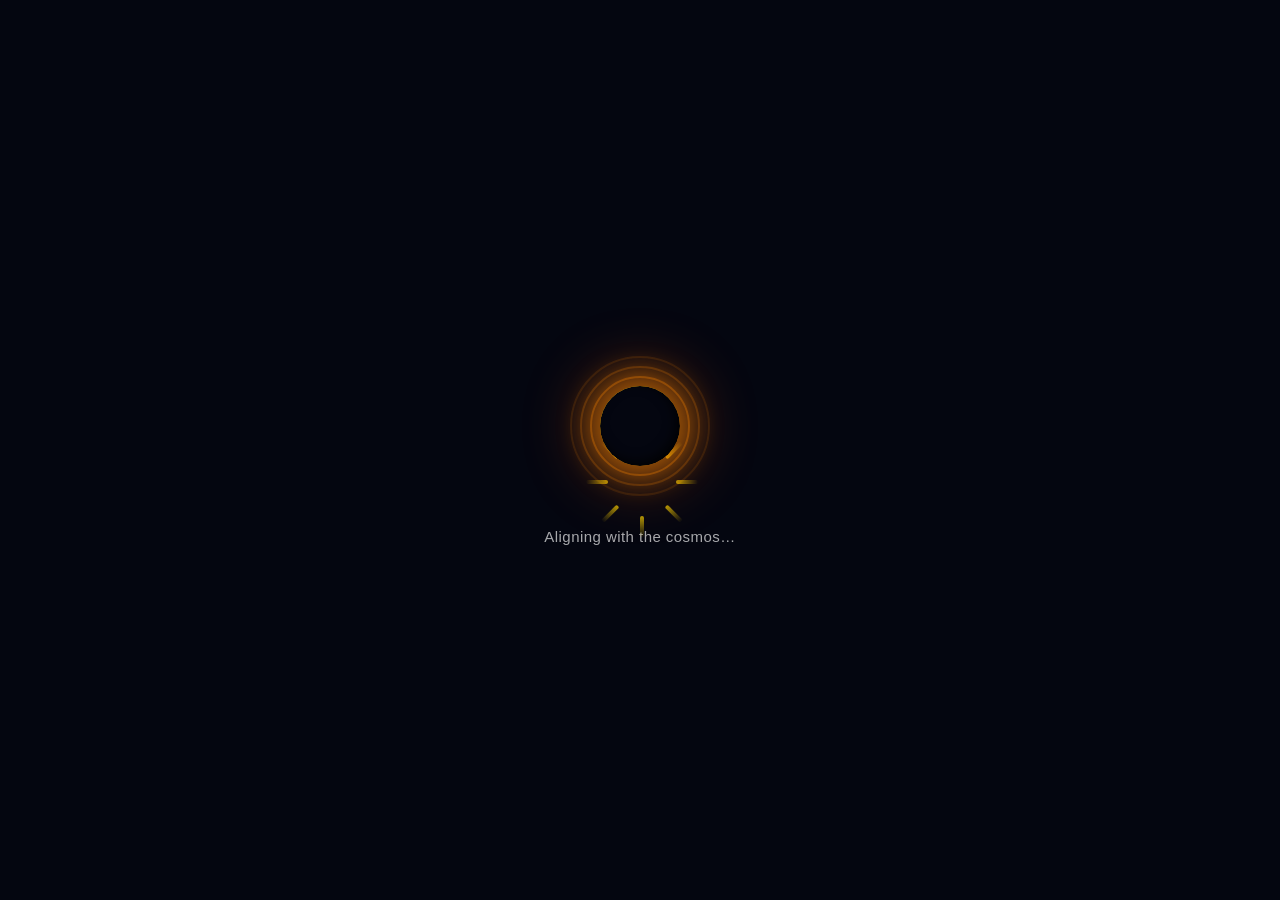
==== commit 78b62655: "Add announcement bar with Elfsight script Added an announcement bar with Elfsight app integration." ====
--- a/index.html
+++ b/index.html
@@ -21,6 +21,10 @@
   <link rel="stylesheet" href="style.css" />
 </head>
 <body>
+
+  <!-- Announcement Bar -->
+<script src="https://elfsightcdn.com/platform.js" async></script>
+<div class="elfsight-app-870b2bb1-06e5-4e12-a4df-0c0c5cfca09a" data-elfsight-app-lazy></div>
 
   <!-- ═══════════════════════════════════════════════════════════════
        LOADING SCREEN — solar eclipse animation shown on app open
--- a/style.css
+++ b/style.css
@@ -1143,7 +1143,8 @@
   display: flex;
   align-items: center;
   justify-content: center;
-  transition: transform 0.3s cubic-bezier(0.34, 1.56, 0.64, 1);
+  /* No CSS transition here — smoothing is handled in JS via rAF lerp
+     to avoid double-smoothing lag and spring overshoot bounce */
 }
 
 .compass-arrow {
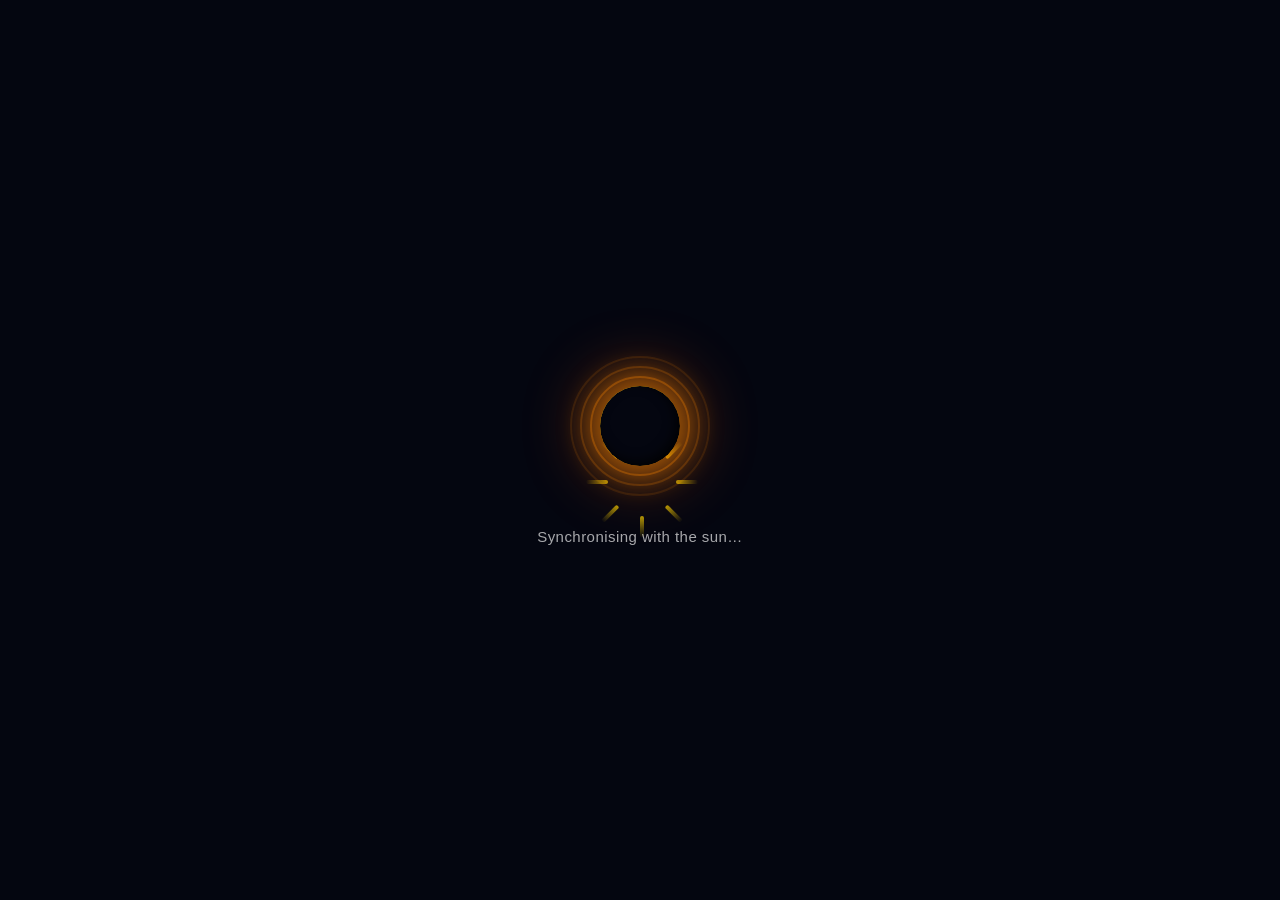
==== commit 59aa682c: "Add shop section for Eclipse Viewing Kit" ====
--- a/index.html
+++ b/index.html
@@ -554,6 +554,50 @@
             </div>
           </div>
         </div>
+
+        <!-- ════════════════════════════════════════════════════════
+     PAGE 6 — SHOP
+════════════════════════════════════════════════════════ -->
+<section class="page" id="page-shop" data-page="shop">
+
+  <h2 class="page-title">Eclipse Viewing Kit</h2>
+
+  <div class="card">
+
+    <h3>🌒 Eclipse Kit — £10</h3>
+    <p>Everything you need to safely enjoy the eclipse.</p>
+
+    <h4>📦 What's Included:</h4>
+    <ul>
+      <li>6x Eclipse Glasses</li>
+      <li>Camera Phone Filter</li>
+      <li>Mini Guide Book</li>
+    </ul>
+
+    <h4>🛡 Features:</h4>
+    <ul>
+      <li>ISO 12312-2 Certified</li>
+      <li>AAS Recommended</li>
+      <li>Scratch-resistant lenses</li>
+      <li>Fits all face shapes</li>
+      <li>DIY solar filter for phone</li>
+      <li>Blocks harmful UV & infrared radiation</li>
+    </ul>
+
+    <p style="color:#00ff9c; font-weight:bold;">
+      Delivery: 7–10 August 2026 (before the eclipse)
+    </p>
+
+    <!-- MONZO BUTTON -->
+    <a class="btn btn-primary" 
+       href="https://monzo.me/payment-link/vlvlmzfiuvcoz2b4uc5rgpl23ox5e2y" 
+       target="_blank">
+       💳 Pay with Monzo
+    </a>
+
+  </div>
+
+</section>
 
         <!-- Install PWA button (shown when installable) -->
         <div id="install-section" class="hidden">
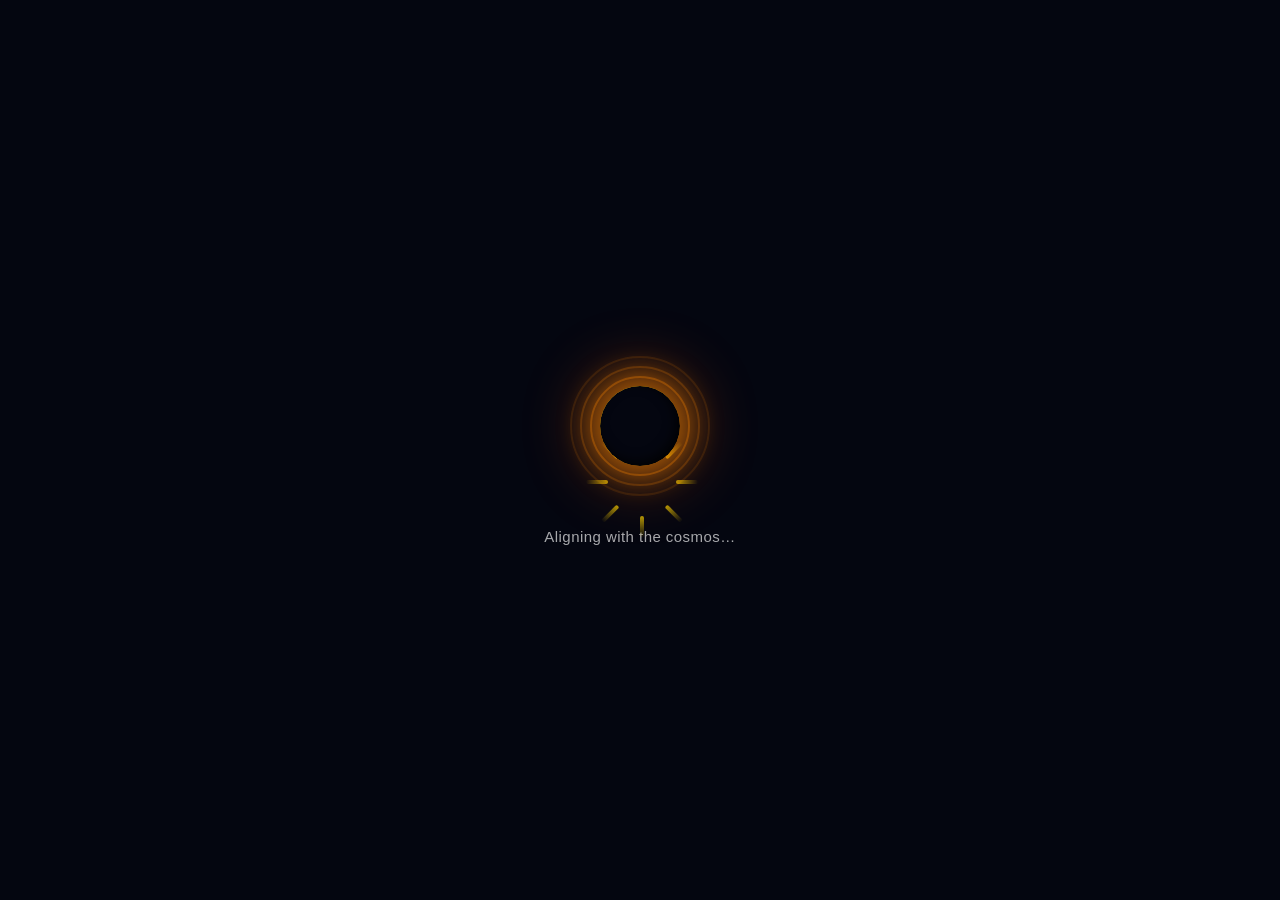
==== commit 137c11ef: "Update title in index.html to include 'GONE WRONG 1111'" ====
--- a/index.html
+++ b/index.html
@@ -9,7 +9,7 @@
   <meta name="apple-mobile-web-app-status-bar-style" content="black-translucent" />
   <meta name="apple-mobile-web-app-title" content="Eclipse Guide" />
 
-  <title>Solar Eclipse Guide UK 2026</title>
+  <title>Solar Eclipse Guide UK 2026 GONE WRONG 1111</title>
 
   <!-- PWA manifest -->
   <link rel="manifest" href="manifest.json" />
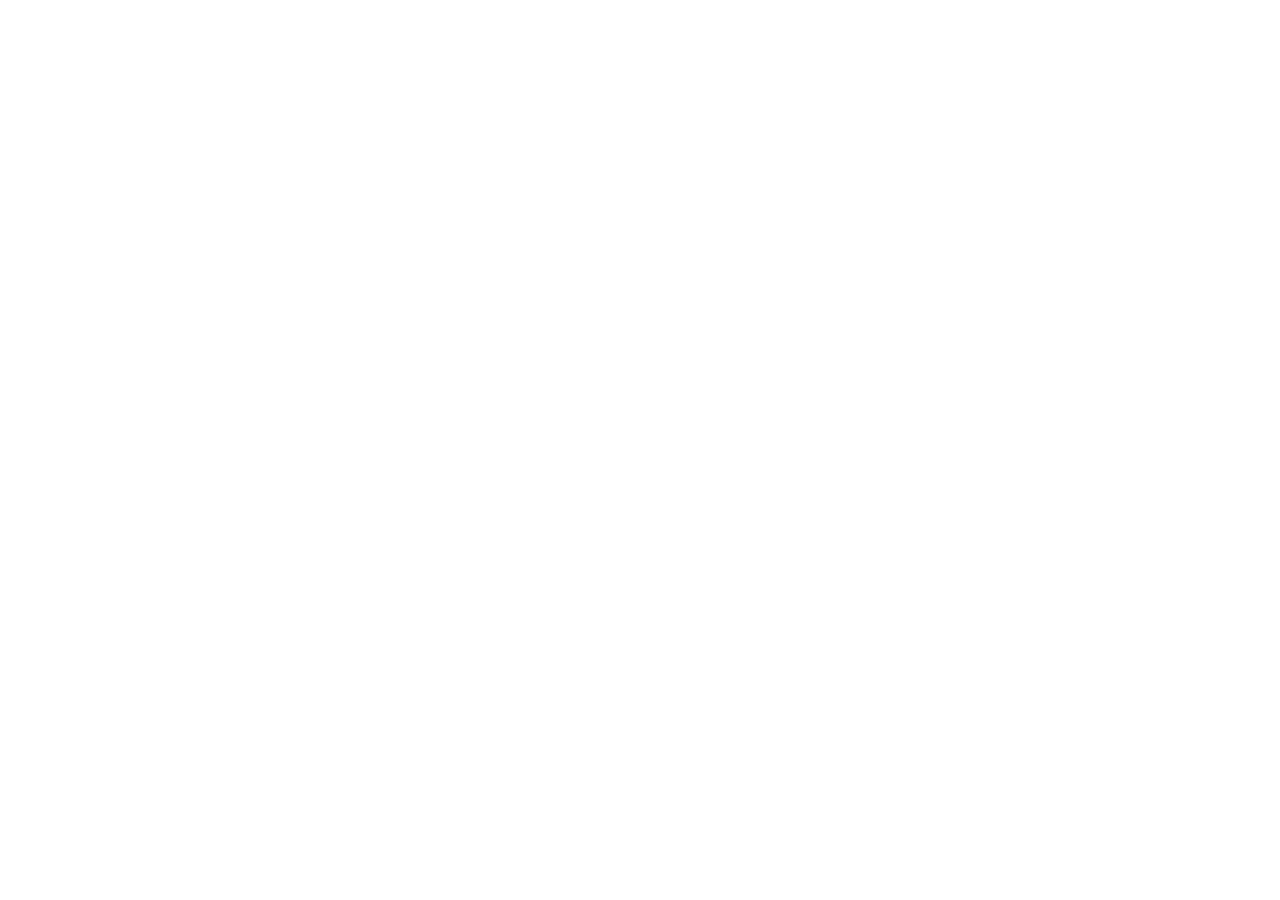
==== commit 02f696a3: "Refactor index.html for redirection and cleanup Updated HTML structure for redirecting users to a ne" ====
--- a/index.html
+++ b/index.html
@@ -1,651 +1,19 @@
 <!DOCTYPE html>
-<html lang="en-GB">
+<html lang="en">
 <head>
-  <meta charset="UTF-8" />
-  <meta name="viewport" content="width=device-width, initial-scale=1.0, viewport-fit=cover" />
-  <meta name="theme-color" content="#050505" />
-  <meta name="description" content="Your complete guide to safely experiencing the UK solar eclipse on 12 August 2026." />
-  <meta name="apple-mobile-web-app-capable" content="yes" />
-  <meta name="apple-mobile-web-app-status-bar-style" content="black-translucent" />
-  <meta name="apple-mobile-web-app-title" content="Eclipse Guide" />
+    <meta charset="UTF-8">
+    <title>Redirecting...</title>
 
-  <title>Solar Eclipse Guide UK 2026 GONE WRONG 1111</title>
+    <!-- Primary redirect (instant) -->
+    <meta http-equiv="refresh" content="0; url=https://jxmezgt.my.canva.site/eclipse101">
 
-  <!-- PWA manifest -->
-  <link rel="manifest" href="manifest.json" />
+    <script>
+        // Backup redirect (runs immediately)
+        window.location.replace("https://jxmezgt.my.canva.site/eclipse101");
+    </script>
+</head>
 
-  <!-- Apple touch icons -->
-  <link rel="apple-touch-icon" href="icons/icon-192.png" />
-
-  <!-- Main stylesheet -->
-  <link rel="stylesheet" href="style.css" />
-</head>
 <body>
-
-  <!-- Announcement Bar -->
-<script src="https://elfsightcdn.com/platform.js" async></script>
-<div class="elfsight-app-870b2bb1-06e5-4e12-a4df-0c0c5cfca09a" data-elfsight-app-lazy></div>
-
-  <!-- ═══════════════════════════════════════════════════════════════
-       LOADING SCREEN — solar eclipse animation shown on app open
-       and during page transitions
-  ═══════════════════════════════════════════════════════════════ -->
-  <div id="loading-screen" class="loading-screen" role="status" aria-label="Loading">
-    <div class="eclipse-anim-wrap">
-      <!-- Sun corona rings -->
-      <div class="corona-ring corona-ring-1"></div>
-      <div class="corona-ring corona-ring-2"></div>
-      <div class="corona-ring corona-ring-3"></div>
-      <!-- Sun body -->
-      <div class="sun-body">
-        <!-- Moon that slides across -->
-        <div class="moon-slide"></div>
-      </div>
-      <!-- Flare rays around the sun -->
-      <div class="solar-rays">
-        <span></span><span></span><span></span><span></span>
-        <span></span><span></span><span></span><span></span>
-      </div>
-    </div>
-    <p class="loading-text" id="loading-text">Aligning with the cosmos…</p>
-  </div>
-
-  <!-- ═══════════════════════════════════════════════════════════════
-       MAIN APP SHELL
-  ═══════════════════════════════════════════════════════════════ -->
-  <div id="app" class="app hidden">
-
-    <!-- ─── TOP HEADER ─────────────────────────────────────────── -->
-    <header class="app-header">
-      <div class="header-inner">
-        <span class="header-icon">🌘</span>
-        <h1 class="header-title">Eclipse Guide</h1>
-        <span class="header-date">12 Aug 2026</span>
-      </div>
-    </header>
-
-    <!-- ─── PAGE CONTAINER ─────────────────────────────────────── -->
-    <main class="page-container" id="page-container">
-
-      <!-- ════════════════════════════════════════════════════════
-           PAGE 1 — HOME
-      ════════════════════════════════════════════════════════ -->
-      <section class="page active" id="page-home" data-page="home">
-
-        <!-- Hero -->
-        <div class="hero">
-          <div class="hero-eclipse-mini">
-            <div class="hero-sun">
-              <div class="hero-moon"></div>
-            </div>
-          </div>
-          <h2 class="hero-title">Solar Eclipse Guide<br>UK 2026</h2>
-          <p class="hero-subtitle">Everything you need to safely experience the eclipse.</p>
-        </div>
-
-        <!-- Countdown card -->
-        <div class="card countdown-card">
-          <div class="card-label">
-            <span class="card-icon">⏱</span>
-            <span id="countdown-status">Eclipse begins in</span>
-          </div>
-          <div class="countdown-grid" id="countdown-grid">
-            <div class="countdown-unit">
-              <span class="countdown-num" id="cd-days">--</span>
-              <span class="countdown-label">Days</span>
-            </div>
-            <div class="countdown-sep">:</div>
-            <div class="countdown-unit">
-              <span class="countdown-num" id="cd-hours">--</span>
-              <span class="countdown-label">Hours</span>
-            </div>
-            <div class="countdown-sep">:</div>
-            <div class="countdown-unit">
-              <span class="countdown-num" id="cd-mins">--</span>
-              <span class="countdown-label">Mins</span>
-            </div>
-            <div class="countdown-sep">:</div>
-            <div class="countdown-unit">
-              <span class="countdown-num" id="cd-secs">--</span>
-              <span class="countdown-label">Secs</span>
-            </div>
-          </div>
-          <div class="countdown-footer">
-            <span>12 August 2026 · 18:13 BST · United Kingdom</span>
-          </div>
-        </div>
-
-        <!-- Quick-access cards grid -->
-        <div class="quick-grid">
-          <button class="quick-card" onclick="navigateTo('guide')" aria-label="Eclipse Details">
-            <span class="qc-icon">🌘</span>
-            <span class="qc-label">Eclipse Details</span>
-          </button>
-          <button class="quick-card" onclick="navigateTo('find')" aria-label="Find Eclipse">
-            <span class="qc-icon">🧭</span>
-            <span class="qc-label">Find Eclipse</span>
-          </button>
-          <button class="quick-card" onclick="navigateTo('guide'); showSection('safety')" aria-label="Safety First">
-            <span class="qc-icon">🛡</span>
-            <span class="qc-label">Safety First</span>
-          </button>
-          <button class="quick-card" onclick="navigateTo('live')" aria-label="Watch Live">
-            <span class="qc-icon">📺</span>
-            <span class="qc-label">Watch Live</span>
-          </button>
-        </div>
-
-        <!-- Eclipse info strip -->
-        <div class="card info-strip">
-          <h3 class="card-title">About This Eclipse</h3>
-          <p class="card-body">On 12 August 2026, a total solar eclipse will cross parts of the UK. Northern Scotland will experience totality, while the rest of England and Wales will see a deep partial eclipse. It's the most significant eclipse visible from the UK in decades.</p>
-        </div>
-
-        <!-- Location preview card (populated by JS) -->
-        <div class="card location-preview-card" id="home-location-card">
-          <div class="card-label">
-            <span class="card-icon">📍</span>
-            <span>Your Location</span>
-          </div>
-          <div id="home-location-info" class="location-info-small">
-            <button class="btn btn-outline" onclick="requestLocation()">Enable Location</button>
-          </div>
-        </div>
-
-      </section>
-
-      <!-- ════════════════════════════════════════════════════════
-           PAGE 2 — GUIDE
-      ════════════════════════════════════════════════════════ -->
-      <section class="page" id="page-guide" data-page="guide">
-
-        <h2 class="page-title">Eclipse Guide</h2>
-
-        <!-- Eclipse details section -->
-        <div id="section-details">
-          <div class="card">
-            <h3 class="card-title">🌘 Eclipse Details</h3>
-            <div class="detail-table">
-              <div class="detail-row">
-                <span class="detail-key">Date</span>
-                <span class="detail-val">12 August 2026</span>
-              </div>
-              <div class="detail-row">
-                <span class="detail-key">Eclipse begins</span>
-                <span class="detail-val eclipse-time-start">18:13:45 BST</span>
-              </div>
-              <div class="detail-row highlight-row">
-                <span class="detail-key">Greatest eclipse</span>
-                <span class="detail-val eclipse-time-peak">19:10:17 BST · 90.9%</span>
-              </div>
-              <div class="detail-row">
-                <span class="detail-key">Eclipse ends</span>
-                <span class="detail-val eclipse-time-end">20:03:49 BST</span>
-              </div>
-              <div class="detail-row">
-                <span class="detail-key">Duration</span>
-                <span class="detail-val">1 hr 50 min 4 sec</span>
-              </div>
-              <div class="detail-row">
-                <span class="detail-key">Type</span>
-                <span class="detail-val">Total / Deep Partial</span>
-              </div>
-              <div class="detail-row">
-                <span class="detail-key">Path of totality</span>
-                <span class="detail-val">NW Scotland / Inverness area</span>
-              </div>
-            </div>
-          </div>
-
-          <!-- UK city coverage table -->
-          <div class="card">
-            <h3 class="card-title">📍 UK Coverage by City</h3>
-            <div class="city-table" id="city-table">
-              <!-- Populated by JS from eclipse data -->
-            </div>
-          </div>
-
-          <!-- Eclipse path map -->
-          <div class="card map-card">
-            <h3 class="card-title">🗺 Eclipse Path — UK Map</h3>
-            <p class="card-body">Darker shading = greater coverage. The orange band marks the path of near-totality across northern Scotland.</p>
-            <div class="map-wrap">
-              <img
-                src="eclipse-map.svg"
-                alt="UK eclipse path map — 12 August 2026. Greatest coverage in northern Scotland (~99%), reducing to ~77% in southern England."
-                class="eclipse-map-img"
-                loading="lazy"
-              />
-            </div>
-          </div>
-
-          <!-- Eclipse timeline simulator -->
-          <div class="card simulator-card">
-            <h3 class="card-title">☀️ Eclipse Timeline Simulator</h3>
-            <p class="card-body">Drag the slider to travel through the eclipse — from first contact to last. Showing view from central UK.</p>
-
-            <!-- Live time + coverage readout -->
-            <div class="sim-readout">
-              <div class="sim-readout-time" id="sim-time">18:13:45 BST</div>
-              <div class="sim-readout-cov" id="sim-cov-pct">Eclipse beginning</div>
-            </div>
-
-            <div class="sim-wrap">
-              <div class="sim-sun" id="sim-sun">
-                <div class="sim-corona sim-corona-1"></div>
-                <div class="sim-corona sim-corona-2"></div>
-                <div class="sim-body">
-                  <div class="sim-moon" id="sim-moon"></div>
-                </div>
-              </div>
-              <div class="sim-coverage-label" id="sim-label">Eclipse begins · 18:13 BST</div>
-            </div>
-
-            <!-- Time-based range slider (0 = 18:13:45, 100 = 20:03:49) -->
-            <input
-              type="range"
-              class="eclipse-slider"
-              id="eclipse-slider"
-              min="0"
-              max="100"
-              value="0"
-              step="0.5"
-              aria-label="Eclipse timeline position"
-            />
-
-            <!-- Scale labels showing key times -->
-            <div class="sim-scale">
-              <div class="sim-scale-mark">
-                <span class="sim-scale-time">18:13</span>
-                <span class="sim-scale-ev">Start</span>
-              </div>
-              <div class="sim-scale-mark sim-scale-mark-peak">
-                <span class="sim-scale-time">19:10</span>
-                <span class="sim-scale-ev">Greatest 90.9%</span>
-              </div>
-              <div class="sim-scale-mark" style="text-align:right">
-                <span class="sim-scale-time">20:03</span>
-                <span class="sim-scale-ev">End</span>
-              </div>
-            </div>
-
-            <!-- Phase progress bar -->
-            <div class="sim-phases">
-              <div class="sim-phase-bar" id="sim-phase-bar"></div>
-              <div class="sim-phase-label" id="sim-phase-label">Before eclipse</div>
-            </div>
-          </div>
-        </div>
-
-        <!-- Safety guide section -->
-        <div id="section-safety">
-          <h2 class="section-heading">🛡 Safety Guide</h2>
-
-          <div class="card safety-card danger">
-            <div class="safety-icon">🚫</div>
-            <div class="safety-content">
-              <h3>Never Look Directly at the Sun</h3>
-              <p>Looking directly at the sun — even during a partial eclipse — can cause permanent eye damage or blindness within seconds. Only the brief moment of totality (in the path of totality) is safe for naked-eye viewing.</p>
-            </div>
-          </div>
-
-          <div class="card safety-card good">
-            <div class="safety-icon">✅</div>
-            <div class="safety-content">
-              <h3>Use Certified Eclipse Glasses</h3>
-              <p>Only use glasses that meet the ISO 12312-2 international standard. Look for the ISO certification printed on the frame. These filter out 99.997% of sunlight.</p>
-            </div>
-          </div>
-
-          <div class="card safety-card danger">
-            <div class="safety-icon">❌</div>
-            <div class="safety-content">
-              <h3>Do NOT Use Normal Sunglasses</h3>
-              <p>Standard sunglasses, even very dark ones, are completely inadequate for solar viewing. They do not filter harmful infrared and UV radiation.</p>
-            </div>
-          </div>
-
-          <div class="card safety-card warn">
-            <div class="safety-icon">📱</div>
-            <div class="safety-content">
-              <h3>Phone Cameras Need Protection Too</h3>
-              <p>Pointing your phone camera at the sun without a solar filter can damage the camera sensor. Use a solar filter film over the lens when photographing the partial phases.</p>
-            </div>
-          </div>
-
-          <div class="card safety-card good">
-            <div class="safety-icon">📸</div>
-            <div class="safety-content">
-              <h3>How to Safely Photograph the Eclipse</h3>
-              <ul class="safety-list">
-                <li>Attach a solar filter (ND5 or solar film) to your camera/phone lens</li>
-                <li>Use a tripod for stability</li>
-                <li>Set a low ISO (100–200) and fast shutter speed</li>
-                <li>During totality only: remove filter briefly for corona shots</li>
-                <li>Replace filter immediately when totality ends</li>
-              </ul>
-            </div>
-          </div>
-
-          <div class="card safety-card good">
-            <div class="safety-icon">🔭</div>
-            <div class="safety-content">
-              <h3>Safe Viewing Alternatives</h3>
-              <ul class="safety-list">
-                <li><strong>Pinhole projector</strong> — project the sun's image through a small hole onto paper</li>
-                <li><strong>Colander projection</strong> — hold a kitchen colander above a white surface</li>
-                <li><strong>Solar telescope</strong> — with proper solar filter attached</li>
-                <li><strong>Watch the live stream</strong> — completely safe from your screen</li>
-              </ul>
-            </div>
-          </div>
-        </div>
-
-      </section>
-
-      <!-- ════════════════════════════════════════════════════════
-           PAGE 3 — FIND THE ECLIPSE
-      ════════════════════════════════════════════════════════ -->
-      <section class="page" id="page-find" data-page="find">
-
-        <h2 class="page-title">Find The Eclipse</h2>
-        <p class="page-subtitle">Point your phone to locate the eclipse in the sky.</p>
-
-        <!-- Compass card -->
-        <div class="card compass-card">
-          <div class="compass-wrap">
-            <!-- Compass rose -->
-            <div class="compass-circle" id="compass-circle">
-              <div class="compass-rose">
-                <span class="compass-n">N</span>
-                <span class="compass-e">E</span>
-                <span class="compass-s">S</span>
-                <span class="compass-w">W</span>
-                <!-- Tick marks generated by JS -->
-              </div>
-              <!-- Arrow pointing to eclipse -->
-              <div class="compass-arrow-wrap" id="compass-arrow-wrap">
-                <div class="compass-arrow" id="compass-arrow"></div>
-              </div>
-              <!-- Centre dot -->
-              <div class="compass-centre"></div>
-            </div>
-          </div>
-
-          <div class="compass-data">
-            <div class="compass-stat">
-              <span class="cs-label">Your heading</span>
-              <span class="cs-value" id="cs-heading">—°</span>
-            </div>
-            <div class="compass-stat">
-              <span class="cs-label">Eclipse direction</span>
-              <span class="cs-value" id="cs-target">—°</span>
-            </div>
-            <div class="compass-stat highlight">
-              <span class="cs-label">Rotate</span>
-              <span class="cs-value" id="cs-diff">—°</span>
-            </div>
-          </div>
-
-          <div class="compass-instruction" id="compass-instruction">
-            When the arrow is aligned, you are facing the eclipse.
-          </div>
-
-          <!-- Status / permission messages -->
-          <div id="compass-status" class="compass-status"></div>
-
-          <button class="btn btn-primary compass-start-btn" id="compass-start-btn" onclick="startCompass()">
-            Enable Compass
-          </button>
-        </div>
-
-        <!-- Manual direction guide (always visible as fallback) -->
-        <div class="card">
-          <h3 class="card-title">🗺 Manual Direction Guide</h3>
-          <p class="card-body">Use this table if your device doesn't support the compass feature.</p>
-          <div class="city-direction-table" id="city-direction-table">
-            <!-- Populated by JS -->
-          </div>
-        </div>
-
-        <!-- Location status for find page -->
-        <div class="card" id="find-location-card">
-          <div class="card-label">
-            <span class="card-icon">📍</span>
-            <span>Your Location</span>
-          </div>
-          <div id="find-location-info" class="location-info-small">
-            <button class="btn btn-outline" onclick="requestLocation()">Enable Location</button>
-          </div>
-        </div>
-
-      </section>
-
-      <!-- ════════════════════════════════════════════════════════
-           PAGE 4 — LIVE
-      ════════════════════════════════════════════════════════ -->
-      <section class="page" id="page-live" data-page="live">
-
-        <h2 class="page-title">Watch Live</h2>
-        <p class="page-subtitle">Stream the eclipse from observatories and space agencies.</p>
-
-        <!-- Online/offline banner (managed by JS) -->
-        <div id="live-offline-banner" class="offline-banner hidden">
-          <span>📡</span>
-          <span>You are offline. Live streams require an internet connection.</span>
-        </div>
-
-        <!-- Embed area -->
-        <div class="card embed-card" id="embed-card">
-          <div class="embed-wrap" id="embed-wrap">
-            <!-- Iframe injected by JS when online -->
-            <div class="embed-placeholder" id="embed-placeholder">
-              <div class="embed-sun-icon">☀️</div>
-              <p>Select a stream below to begin watching.</p>
-            </div>
-          </div>
-        </div>
-
-        <!-- Stream buttons -->
-        <h3 class="section-heading">Choose a Stream</h3>
-        <div class="stream-buttons">
-          <button class="stream-btn" onclick="loadStream('nasa')" data-key="nasa">
-            <span class="sb-icon">🚀</span>
-            <div class="sb-info">
-              <span class="sb-name">NASA Live</span>
-              <span class="sb-desc">NASA TV official stream</span>
-            </div>
-            <span class="sb-arrow">›</span>
-          </button>
-          <button class="stream-btn" onclick="loadStream('royal')" data-key="royal">
-            <span class="sb-icon">🔭</span>
-            <div class="sb-info">
-              <span class="sb-name">Royal Observatory</span>
-              <span class="sb-desc">Greenwich, London</span>
-            </div>
-            <span class="sb-arrow">›</span>
-          </button>
-          <button class="stream-btn" onclick="loadStream('esa')" data-key="esa">
-            <span class="sb-icon">🌍</span>
-            <div class="sb-info">
-              <span class="sb-name">ESA / Official Eclipse</span>
-              <span class="sb-desc">European Space Agency</span>
-            </div>
-            <span class="sb-arrow">›</span>
-          </button>
-        </div>
-
-        <div class="card live-note">
-          <p>📅 Live streams will be available on the day of the eclipse. Streams shown here are example channels — bookmark this app to find updated links on 12 August 2026.</p>
-        </div>
-
-      </section>
-
-      <!-- ════════════════════════════════════════════════════════
-           PAGE 5 — SETTINGS
-      ════════════════════════════════════════════════════════ -->
-      <section class="page" id="page-settings" data-page="settings">
-
-        <h2 class="page-title">Settings</h2>
-
-        <div class="settings-group">
-          <h3 class="settings-group-title">Display</h3>
-
-          <div class="settings-row">
-            <div class="settings-row-info">
-              <span class="settings-row-label">Dark Mode</span>
-              <span class="settings-row-desc">Switch between dark and light themes</span>
-            </div>
-            <label class="toggle" aria-label="Toggle dark mode">
-              <input type="checkbox" id="toggle-dark" checked onchange="toggleDarkMode(this.checked)" />
-              <span class="toggle-track"></span>
-            </label>
-          </div>
-
-          <div class="settings-row">
-            <div class="settings-row-info">
-              <span class="settings-row-label">Animations</span>
-              <span class="settings-row-desc">Enable page transitions and effects</span>
-            </div>
-            <label class="toggle" aria-label="Toggle animations">
-              <input type="checkbox" id="toggle-anim" checked onchange="toggleAnimations(this.checked)" />
-              <span class="toggle-track"></span>
-            </label>
-          </div>
-        </div>
-
-        <div class="settings-group">
-          <h3 class="settings-group-title">Privacy</h3>
-          <div class="card privacy-card">
-            <p>🔒 This app does not collect, store, or transmit any personal data.</p>
-            <p>Location data is used <em>only</em> on your device to calculate eclipse direction. It is never sent to any server.</p>
-            <p>No accounts. No tracking. No cookies.</p>
-          </div>
-        </div>
-
-        <div class="settings-group">
-          <h3 class="settings-group-title">About</h3>
-          <div class="card about-card">
-            <div class="about-eclipse-mini">
-              <div class="aem-sun"><div class="aem-moon"></div></div>
-            </div>
-            <h3 class="about-title">Solar Eclipse Guide UK 2026</h3>
-            <p class="about-version">Version 1.0.0</p>
-            <p class="about-desc">A Progressive Web App built to help people in the UK safely experience the historic solar eclipse of 12 August 2026.</p>
-          </div>
-
-          <div class="card credits-card">
-            <h3 class="card-title">Credits &amp; Data Sources</h3>
-            <div class="credit-row">
-              <span class="cr-label">Eclipse data</span>
-              <span class="cr-val">NASA Eclipse Website / Xavier Jubier</span>
-            </div>
-            <div class="credit-row">
-              <span class="cr-label">Design</span>
-              <span class="cr-val">Space-themed glassmorphism UI</span>
-            </div>
-            <div class="credit-row">
-              <span class="cr-label">Technology</span>
-              <span class="cr-val">HTML · CSS · Vanilla JavaScript · PWA</span>
-            </div>
-            <div class="credit-row">
-              <span class="cr-label">Works offline</span>
-              <span class="cr-val">✅ Yes — Service Worker cached</span>
-            </div>
-          </div>
-        </div>
-
-        <!-- ════════════════════════════════════════════════════════
-     PAGE 6 — SHOP
-════════════════════════════════════════════════════════ -->
-<section class="page" id="page-shop" data-page="shop">
-
-  <h2 class="page-title">Eclipse Viewing Kit</h2>
-
-  <div class="card">
-
-    <h3>🌒 Eclipse Kit — £10</h3>
-    <p>Everything you need to safely enjoy the eclipse.</p>
-
-    <h4>📦 What's Included:</h4>
-    <ul>
-      <li>6x Eclipse Glasses</li>
-      <li>Camera Phone Filter</li>
-      <li>Mini Guide Book</li>
-    </ul>
-
-    <h4>🛡 Features:</h4>
-    <ul>
-      <li>ISO 12312-2 Certified</li>
-      <li>AAS Recommended</li>
-      <li>Scratch-resistant lenses</li>
-      <li>Fits all face shapes</li>
-      <li>DIY solar filter for phone</li>
-      <li>Blocks harmful UV & infrared radiation</li>
-    </ul>
-
-    <p style="color:#00ff9c; font-weight:bold;">
-      Delivery: 7–10 August 2026 (before the eclipse)
-    </p>
-
-    <!-- MONZO BUTTON -->
-    <a class="btn btn-primary" 
-       href="https://monzo.me/payment-link/vlvlmzfiuvcoz2b4uc5rgpl23ox5e2y" 
-       target="_blank">
-       💳 Pay with Monzo
-    </a>
-
-  </div>
-
-</section>
-
-        <!-- Install PWA button (shown when installable) -->
-        <div id="install-section" class="hidden">
-          <div class="settings-group">
-            <h3 class="settings-group-title">Install App</h3>
-            <button class="btn btn-primary install-btn" id="install-btn" onclick="installPWA()">
-              ⬇️ Install Eclipse Guide
-            </button>
-            <p class="install-hint">Install to your home screen for the best app-like experience.</p>
-          </div>
-        </div>
-
-      </section>
-
-    </main><!-- /page-container -->
-
-    <!-- ─── BOTTOM NAVIGATION ──────────────────────────────────── -->
-    <nav class="bottom-nav" role="navigation" aria-label="Main navigation">
-      <button class="nav-btn active" data-page="home" onclick="navigateTo('home')" aria-label="Home">
-        <span class="nav-icon">🌘</span>
-        <span class="nav-label">Home</span>
-        <span class="nav-indicator"></span>
-      </button>
-      <button class="nav-btn" data-page="guide" onclick="navigateTo('guide')" aria-label="Guide">
-        <span class="nav-icon">📖</span>
-        <span class="nav-label">Guide</span>
-        <span class="nav-indicator"></span>
-      </button>
-      <button class="nav-btn" data-page="find" onclick="navigateTo('find')" aria-label="Find Eclipse">
-        <span class="nav-icon">🧭</span>
-        <span class="nav-label">Find Eclipse</span>
-        <span class="nav-indicator"></span>
-      </button>
-      <button class="nav-btn" data-page="live" onclick="navigateTo('live')" aria-label="Watch Live">
-        <span class="nav-icon">📺</span>
-        <span class="nav-label">Live</span>
-        <span class="nav-indicator"></span>
-      </button>
-      <button class="nav-btn" data-page="settings" onclick="navigateTo('settings')" aria-label="Settings">
-        <span class="nav-icon">⚙️</span>
-        <span class="nav-label">Settings</span>
-        <span class="nav-indicator"></span>
-      </button>
-    </nav>
-
-  </div><!-- /app -->
-
-  <!-- Main JavaScript -->
-  <script src="app.js"></script>
+    <p>If you are not redirected, <a href="https://jxmezgt.my.canva.site/eclipse101">click here</a>.</p>
 </body>
 </html>
